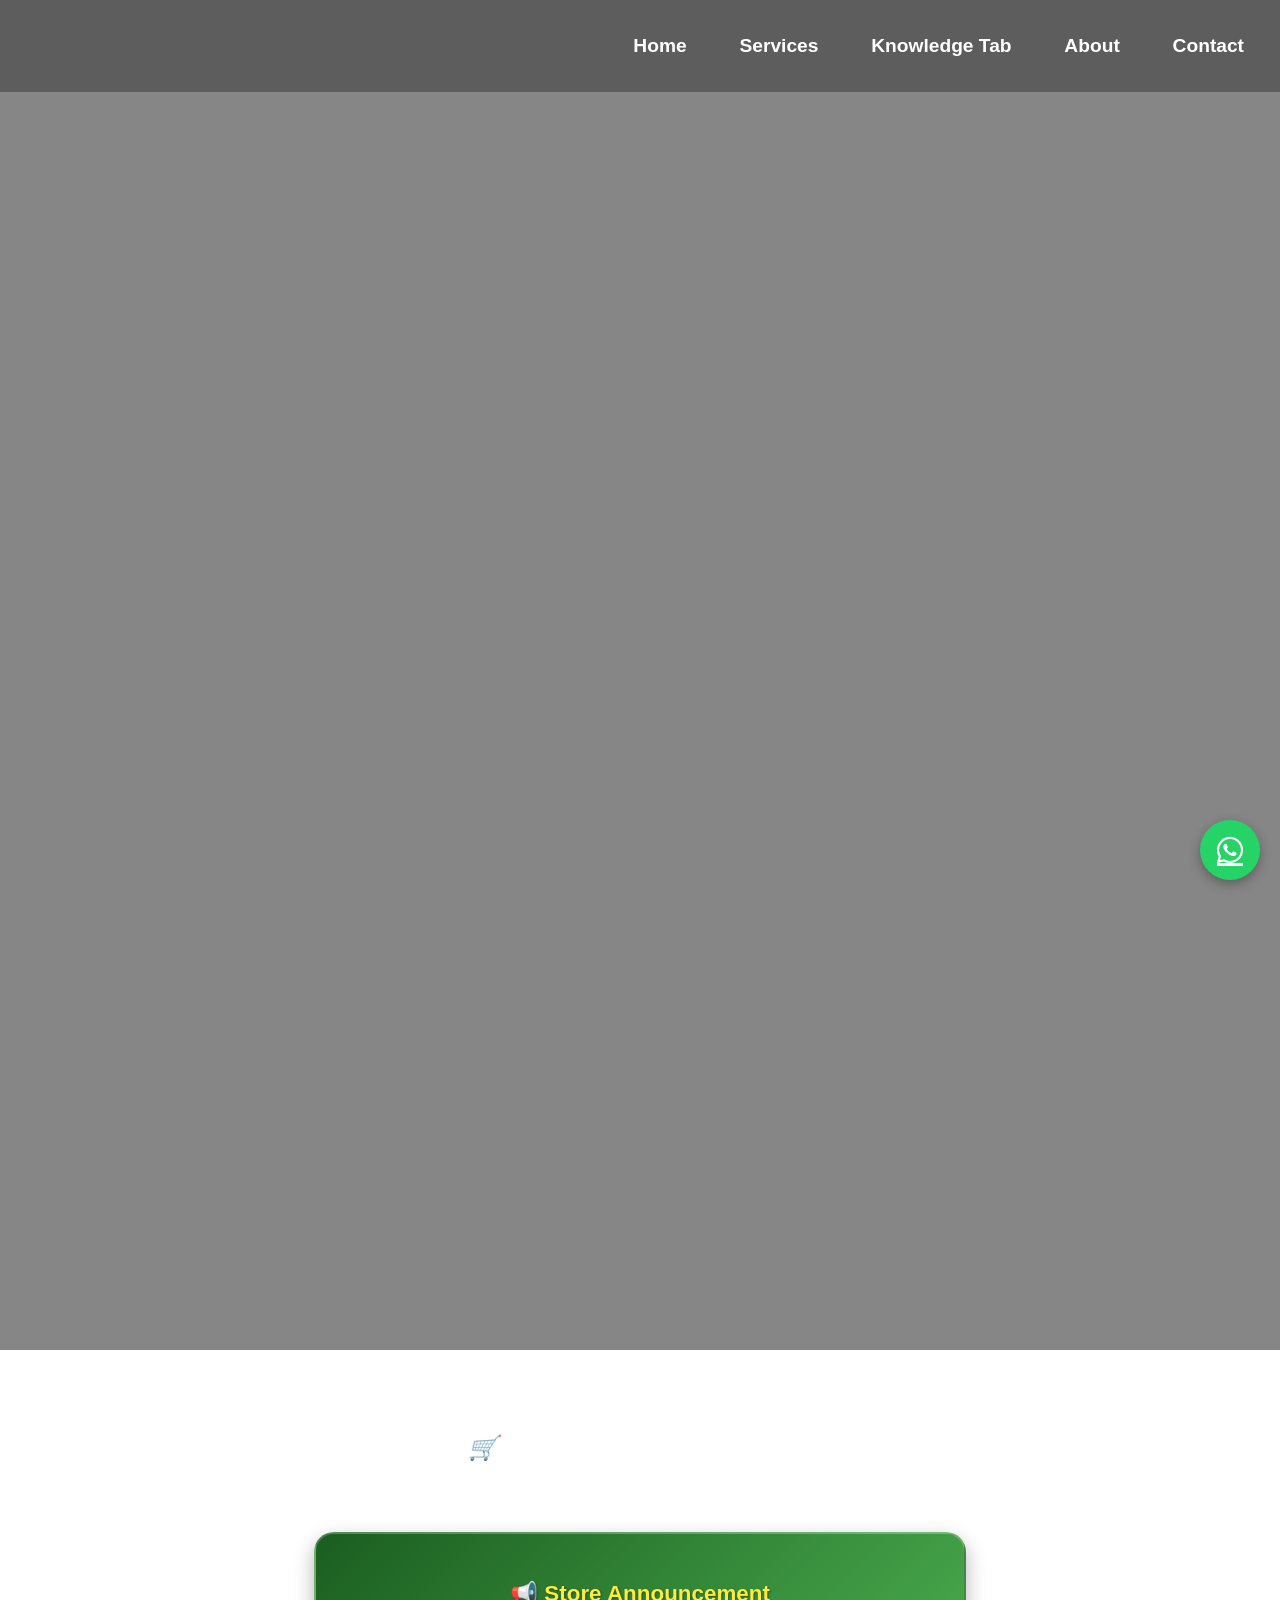
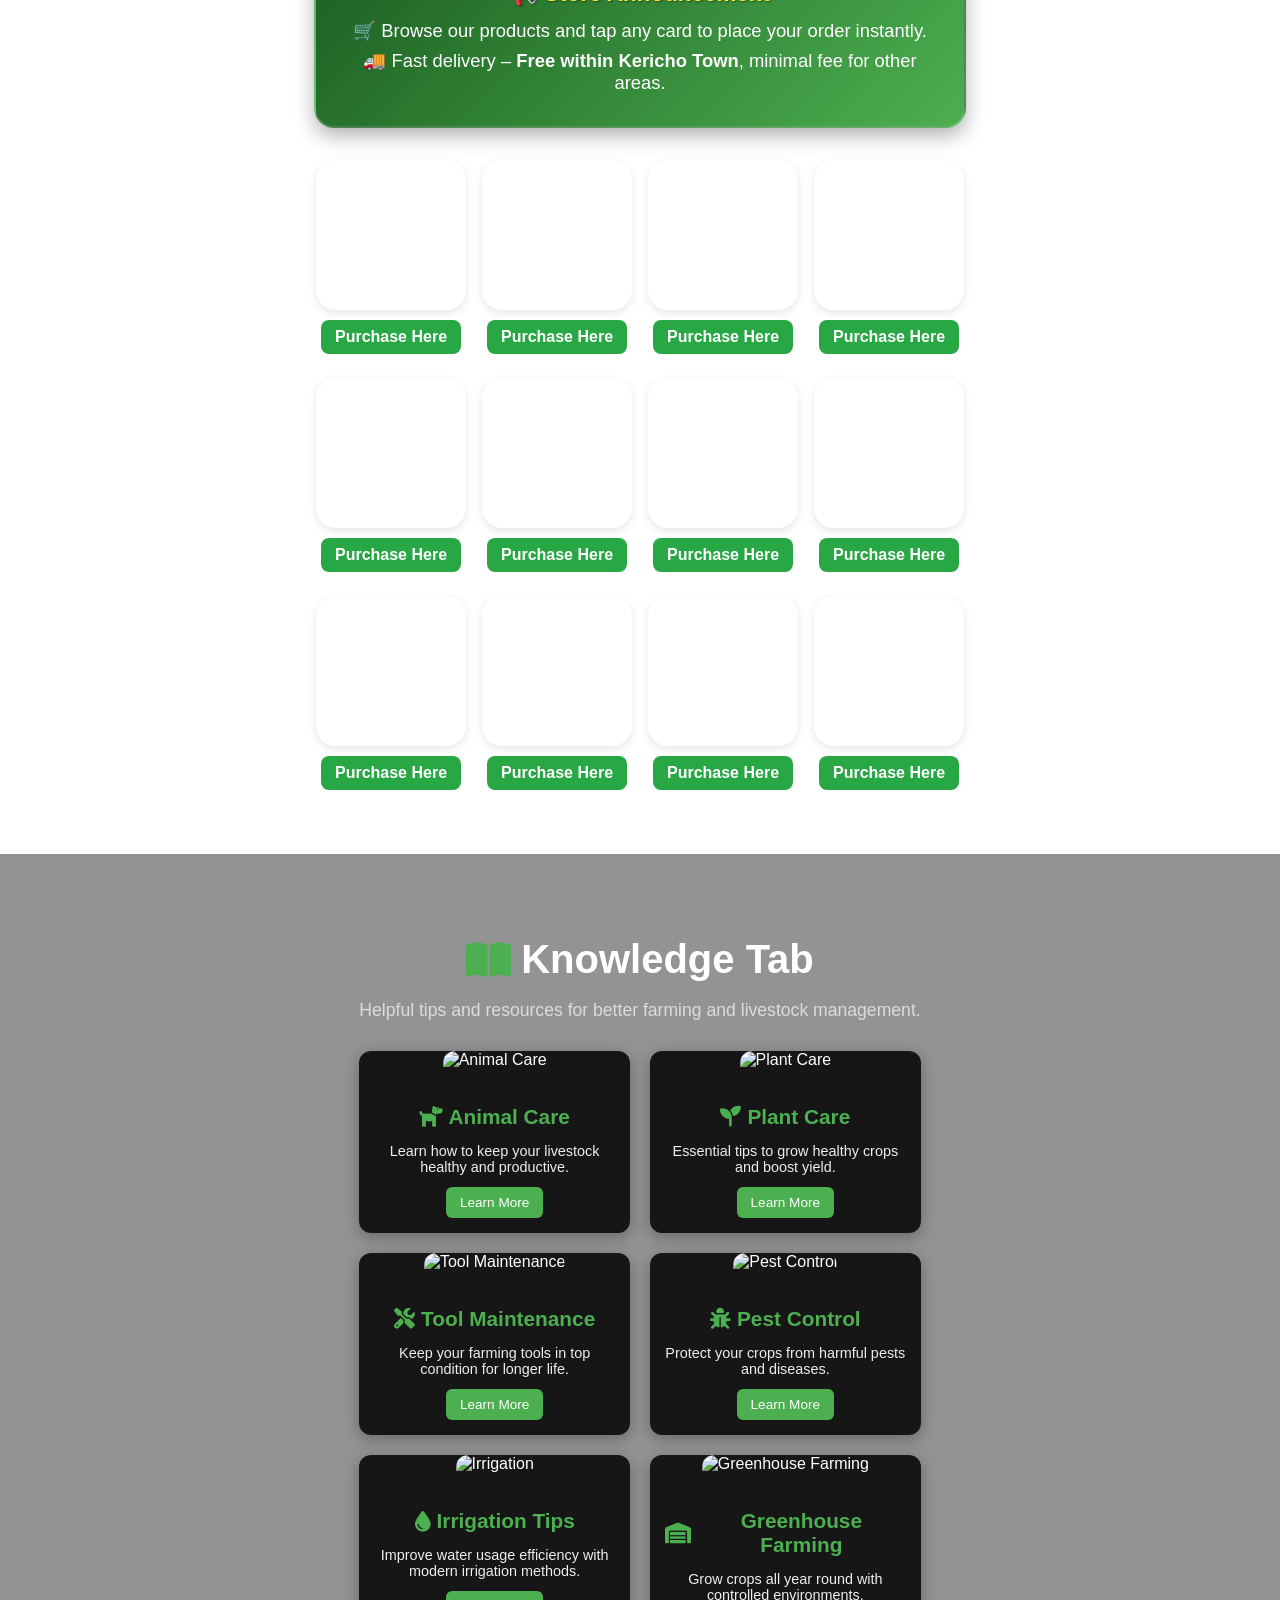
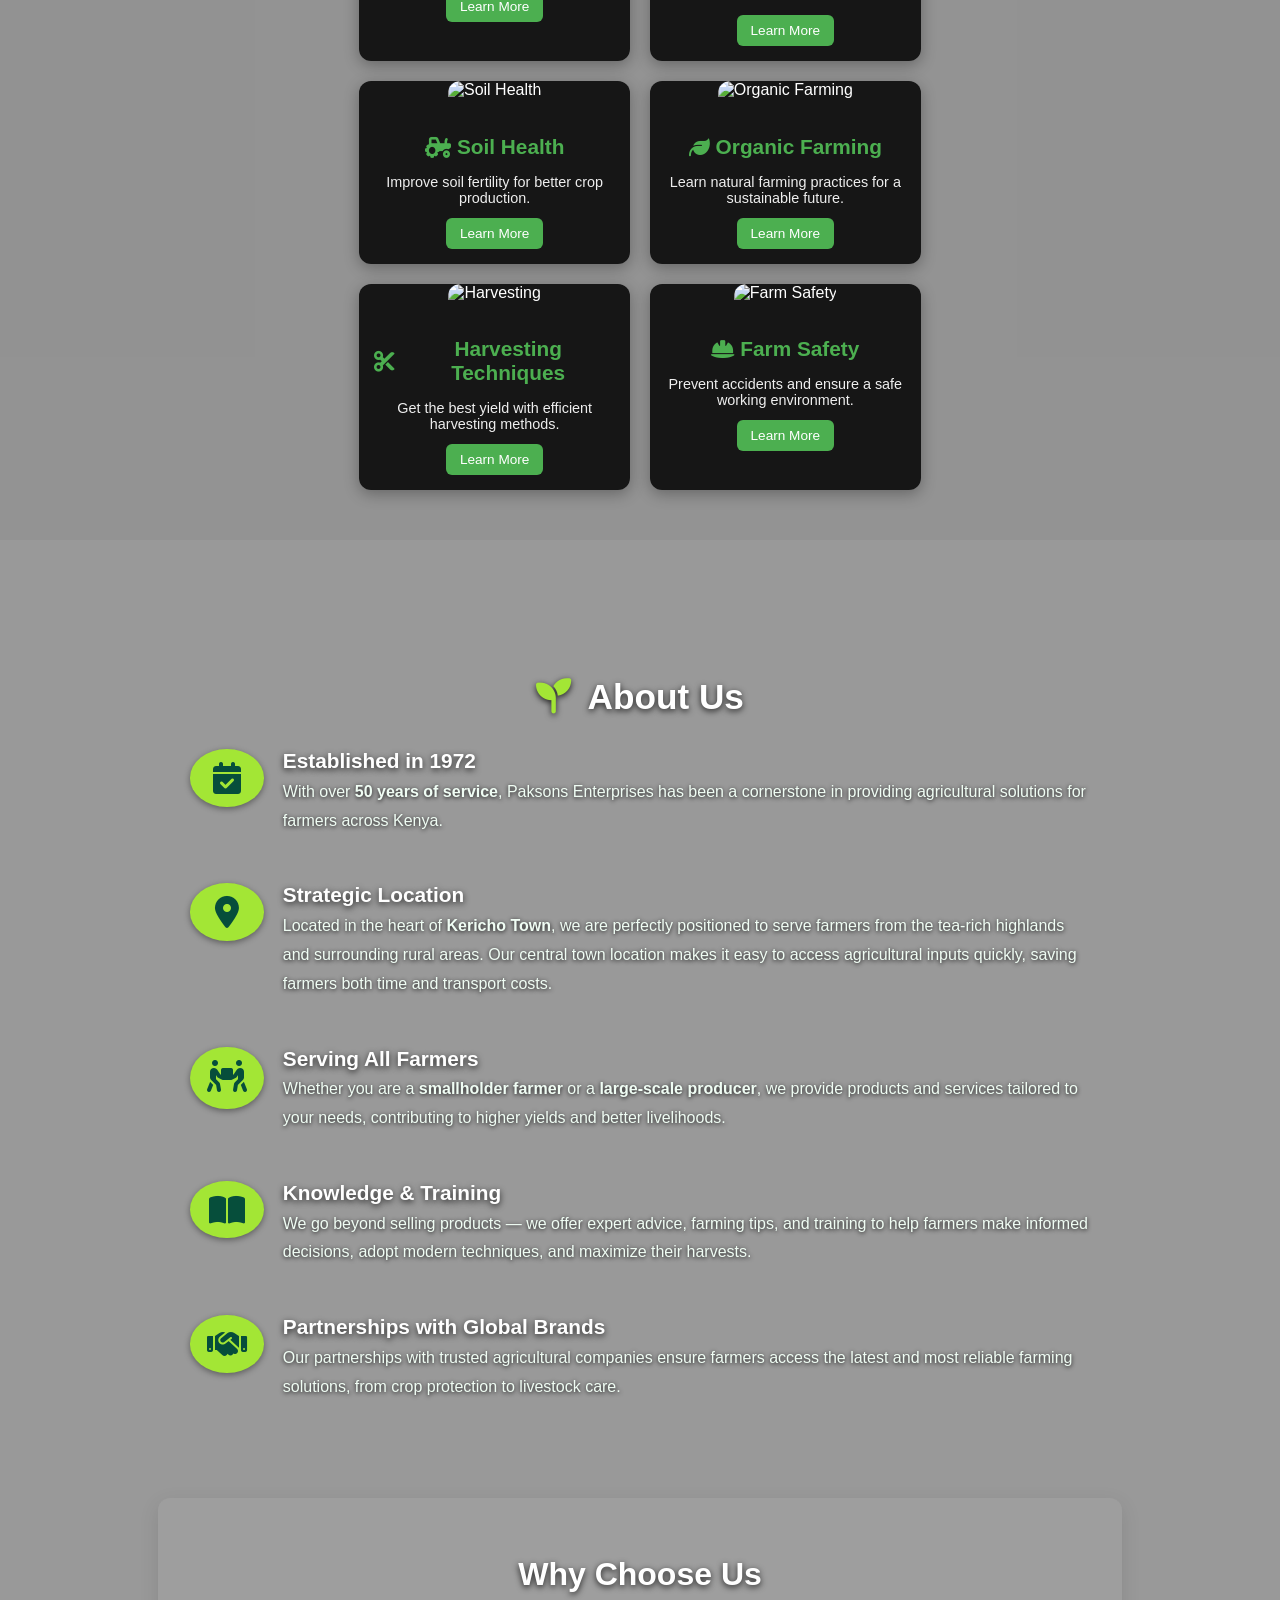
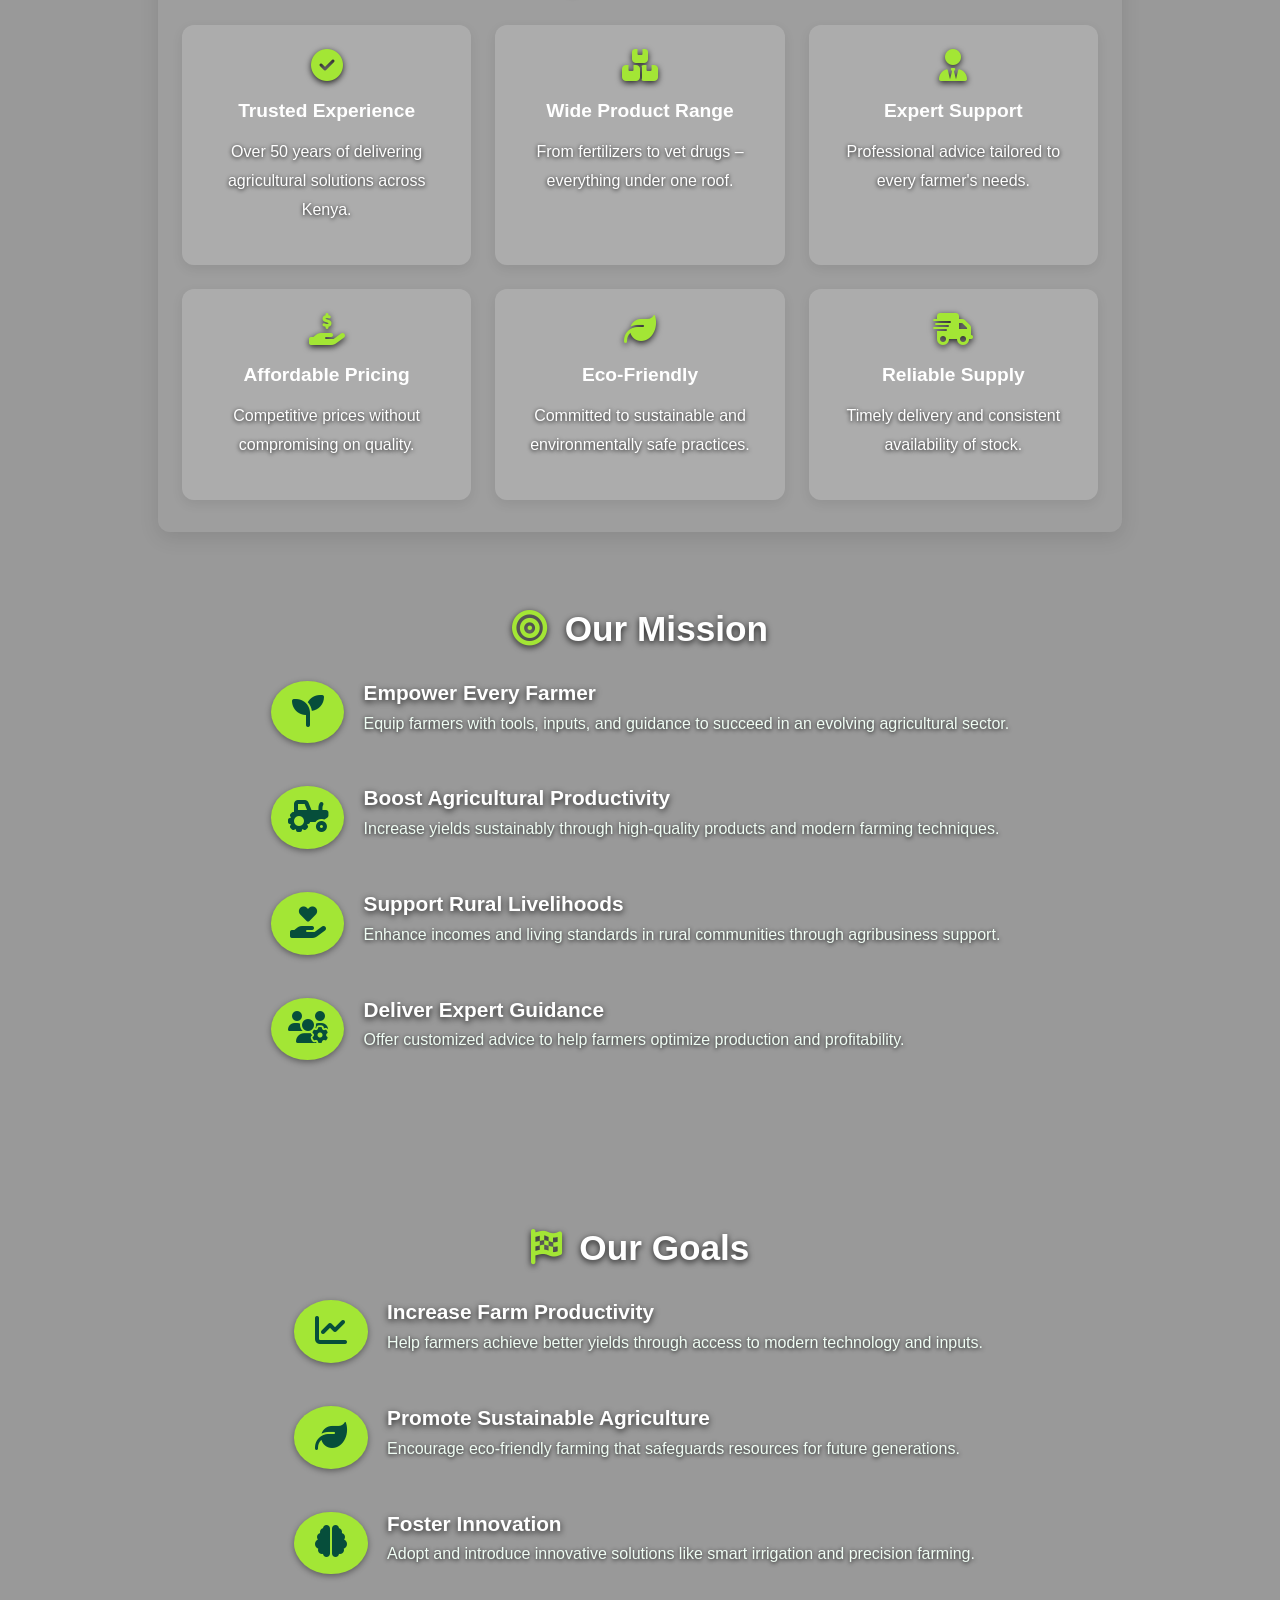
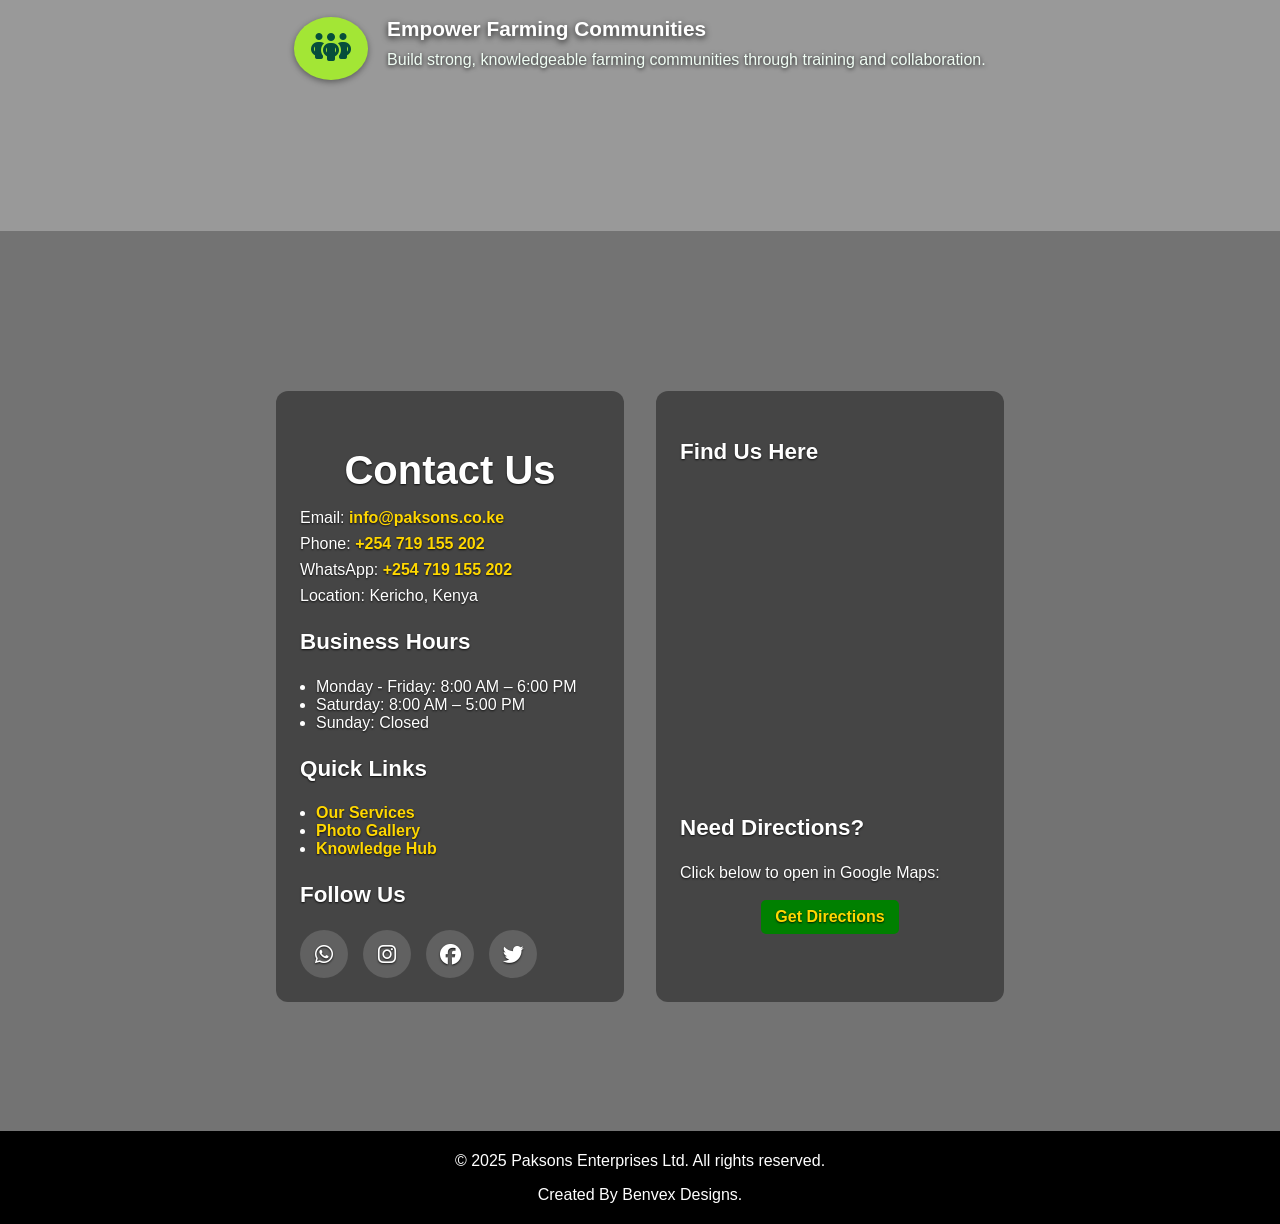
==== index.html @ a049ced4 "Add files via upload" ====
<!DOCTYPE html>
<html lang="en">
<head>
  <meta charset="UTF-8" />
  <meta name="viewport" content="width=device-width, initial-scale=1.0, maximum-scale=1.0, user-scalable=no">
  <title>Paksons Enterprises</title>
  <link rel="stylesheet" href="style.css" />
  <link rel="stylesheet" href="https://cdnjs.cloudflare.com/ajax/libs/font-awesome/6.5.0/css/all.min.css">
</head>

<body>

<header>
  <div class="logo-container">
    <img src="http://127.0.0.1:5502/paksons-enterprises/images/ChatGPT%20Image%20Nov%2017,%202025,%2007_54_22%20PM.png" 
         alt="Paksons Enterprises Logo" 
         class="logo-image">
  </div>

  <nav id="main-nav">
    <ul>
      <li><a href="#home">Home</a></li>
      <li><a href="#services">Services</a></li>
      <li><a href="#knowledge-tab">Knowledge Tab</a></li>
      <li><a href="#about">About</a></li>
      <li><a href="#contact">Contact</a></li>
    </ul>
  </nav>

  <!-- Hamburger moved to the far right -->
  <button class="menu-toggle" aria-label="Toggle menu">
    <span></span>
  </button>
</header>


<section id="home" class="hero">
  <div class="hero-text">
    Welcome to Paksons Enterprises<br>
    Your trusted partner in agrovet supplies and services.
  </div>
</section>

<section id="services" class="section services-section">
  <div class="section-box">
     <h2>
      <i class="service-icon">🛒</i> Our Services and Products
    </h2>
    <p>We provide a wide range of agrovet products and services to meet farmer's needs.</p>

<div class="announcement-card">
  <h3>📢 Store Announcement</h3>
  <p>🛒 Browse our products and tap any card to place your order instantly.</p>
  <p>🚚 Fast delivery – <strong>Free within Kericho Town</strong>, minimal fee for other areas.</p>
</div>


<div class="main-card-grid">
  <div class="column">
    <div class="brand-card-wrapper">
      <div class="brand-card coopers-card"></div>
      <a href="coopers.html" class="purchase-btn">Purchase Here</a>
    </div>

    <div class="brand-card-wrapper">
      <div class="brand-card osho-card"></div>
      <a href="osho.html" class="purchase-btn">Purchase Here</a>
    </div>

    <div class="brand-card-wrapper">
      <div class="brand-card kenyaseed-card"></div>
      <a href="kenyaseed.html" class="purchase-btn">Purchase Here</a>
    </div>
  </div>

  <div class="column">
    <div class="brand-card-wrapper">
      <div class="brand-card yara-card"></div>
      <a href="yara.html" class="purchase-btn">Purchase Here</a>
    </div>

    <div class="brand-card-wrapper">
      <div class="brand-card irrimasters-card"></div>
      <a href="irrimasters.html" class="purchase-btn">Purchase Here</a>
    </div>

    <div class="brand-card-wrapper">
      <div class="brand-card syngenta-card"></div>
      <a href="syngenta.html" class="purchase-btn">Purchase Here</a>
    </div>
  </div>

  <div class="column">
    <div class="brand-card-wrapper">
      <div class="brand-card unga-card"></div>
      <a href="unga.html" class="purchase-btn">Purchase Here</a>
    </div>

    <div class="brand-card-wrapper">
      <div class="brand-card exporttrading-card"></div>
      <a href="exporttrading.html" class="purchase-btn">Purchase Here</a>
    </div>

    <div class="brand-card-wrapper">
      <div class="brand-card continental-card"></div>
      <a href="continental.html" class="purchase-btn">Purchase Here</a>
    </div>
  </div>

  <div class="column">
    <div class="brand-card-wrapper">
      <div class="brand-card kenyahighlands-card"></div>
      <a href="kenyahighlands.html" class="purchase-btn">Purchase Here</a>
    </div>

    <div class="brand-card-wrapper">
      <div class="brand-card brand11-card"></div>
      <a href="brand11.html" class="purchase-btn">Purchase Here</a>
    </div>

    <div class="brand-card-wrapper">
      <div class="brand-card brand12-card"></div>
      <a href="brand12.html" class="purchase-btn">Purchase Here</a>
    </div>
  </div>
</div>

    </div>
  </div>
</section>

<section id="knowledge-tab" class="section knowledge-tab-grid-section">
  <div class="knowledge-tab-container">
    <h2><i class="fas fa-book-open"></i> Knowledge Tab</h2>
    <p>Helpful tips and resources for better farming and livestock management.</p>

    <div class="knowledge-grid">
      
      <!-- 1. Animal Care -->
      <div class="knowledge-item animals">
        <img src="https://www.redmondfarms.com/wp-content/uploads/2023/03/Redmond-Dairy-Farm-86-2-1024x773.jpg" alt="Animal Care">
        <div class="knowledge-overlay">
          <h3><i class="fas fa-dog"></i> Animal Care</h3>
          <p>Learn how to keep your livestock healthy and productive.</p>
          <a href="https://www.google.com/search?q=how+to+treat+livestock" target="_blank" class="learn-more">Learn More</a>
        </div>
      </div>

      <!-- 2. Plant Care -->
      <div class="knowledge-item plants">
        <img src="https://theplantcareguide.com/wp-content/uploads/2023/05/AdobeStock_314255016-2-1200x800.jpeg" alt="Plant Care">
        <div class="knowledge-overlay">
          <h3><i class="fas fa-seedling"></i> Plant Care</h3>
          <p>Essential tips to grow healthy crops and boost yield.</p>
          <a href="https://www.google.com/search?q=how+to+treat+plants" target="_blank" class="learn-more">Learn More</a>
        </div>
      </div>

      <!-- 3. Tool Maintenance -->
      <div class="knowledge-item tools">
        <img src="https://tse1.mm.bing.net/th/id/OIP.4qbUFUZ95TSb8V7TSpkaZwHaFj?rs=1&pid=ImgDetMain&o=7&rm=3" alt="Tool Maintenance">
        <div class="knowledge-overlay">
          <h3><i class="fas fa-tools"></i> Tool Maintenance</h3>
          <p>Keep your farming tools in top condition for longer life.</p>
          <a href="https://www.google.com/search?q=how+to+maintain+farm+tools" target="_blank" class="learn-more">Learn More</a>
        </div>
      </div>

      <!-- 4. Pest Control -->
      <div class="knowledge-item pest-control">
        <img src="https://tse3.mm.bing.net/th/id/OIP.uSIr2wWrMrJ9oA3KVpASPQHaE8?rs=1&pid=ImgDetMain&o=7&rm=3" alt="Pest Control">
        <div class="knowledge-overlay">
          <h3><i class="fas fa-bug"></i> Pest Control</h3>
          <p>Protect your crops from harmful pests and diseases.</p>
          <a href="https://www.google.com/search?q=how+to+control+crop+pests" target="_blank" class="learn-more">Learn More</a>
        </div>
      </div>

      <!-- 5. Irrigation Tips -->
      <div class="knowledge-item irrigation">
        <img src="https://tse1.mm.bing.net/th/id/OIP.DJGXm6__vz7_pJ5CTEIw4gHaE8?rs=1&pid=ImgDetMain&o=7&rm=3" alt="Irrigation">
        <div class="knowledge-overlay">
          <h3><i class="fas fa-tint"></i> Irrigation Tips</h3>
          <p>Improve water usage efficiency with modern irrigation methods.</p>
          <a href="https://www.google.com/search?q=best+irrigation+methods" target="_blank" class="learn-more">Learn More</a>
        </div>
      </div>

      <!-- 6. Greenhouse Farming -->
      <div class="knowledge-item greenhouse">
        <img src="https://th.bing.com/th/id/R.6e4ea2fddd2382945ecd10fa5dd87746?rik=WatjGYCd677yzg&pid=ImgRaw&r=0" alt="Greenhouse Farming">
        <div class="knowledge-overlay">
          <h3><i class="fas fa-warehouse"></i> Greenhouse Farming</h3>
          <p>Grow crops all year round with controlled environments.</p>
          <a href="https://www.google.com/search?q=greenhouse+farming+guide" target="_blank" class="learn-more">Learn More</a>
        </div>
      </div>

      <!-- 7. Soil Health -->
      <div class="knowledge-item soil">
        <img src="https://drcinfo.org/wp-content/uploads/2021/07/iStock-948027262-1536x1138.jpg" alt="Soil Health">
        <div class="knowledge-overlay">
          <h3><i class="fas fa-tractor"></i> Soil Health</h3>
          <p>Improve soil fertility for better crop production.</p>
          <a href="https://www.google.com/search?q=how+to+improve+soil+fertility" target="_blank" class="learn-more">Learn More</a>
        </div>
      </div>

      <!-- 8. Organic Farming -->
      <div class="knowledge-item organic">
        <img src="https://th.bing.com/th/id/R.ae40dabe1051c1de76093ea854c05412?rik=jt%2fXpHCI5MOLvQ&riu=http%3a%2f%2fagritech.tnau.ac.in%2forg_farm%2fINTRODUCTION.jpg&ehk=ffZ0xNQTdq%2fTL9l474TUxBL7dgkEUoNkwOL9lBZ2npE%3d&risl=&pid=ImgRaw&r=0&sres=1&sresct=1" alt="Organic Farming">
        <div class="knowledge-overlay">
          <h3><i class="fas fa-leaf"></i> Organic Farming</h3>
          <p>Learn natural farming practices for a sustainable future.</p>
          <a href="https://www.google.com/search?q=organic+farming+methods" target="_blank" class="learn-more">Learn More</a>
        </div>
      </div>

      <!-- 9. Harvesting Techniques -->
      <div class="knowledge-item harvesting">
        <img src="https://resources.cdn.yaclass.in/d3dd39f5-5b8d-41fd-8c52-f4e4076883f5/shutterstock724332196.jpg" alt="Harvesting">
        <div class="knowledge-overlay">
          <h3><i class="fas fa-cut"></i> Harvesting Techniques</h3>
          <p>Get the best yield with efficient harvesting methods.</p>
          <a href="https://www.google.com/search?q=best+harvesting+methods" target="_blank" class="learn-more">Learn More</a>
        </div>
      </div>

      <!-- 10. Farm Safety -->
      <div class="knowledge-item safety">
        <img src="https://cdn.agriland.ie/uploads/2023/06/Farm-Safety-Notice-scaled.jpg" alt="Farm Safety">
        <div class="knowledge-overlay">
          <h3><i class="fas fa-hard-hat"></i> Farm Safety</h3>
          <p>Prevent accidents and ensure a safe working environment.</p>
          <a href="https://www.google.com/search?q=farm+safety+tips" target="_blank" class="learn-more">Learn More</a>
        </div>
      </div>

    </div>
  </div>
</section>

<section id="about" class="section about-section">
  <div class="about-carousel-container">
    <div class="about-slider-track" id="about-slider">

      <!-- About Us -->
      <div class="about-box about-bg1 enhanced-about">
        <div class="about-content">
          <h2><i class="fas fa-seedling"></i> About Us</h2>

          <div class="about-feature">
            <i class="fas fa-calendar-check icon-circle"></i>
            <div>
              <h3>Established in 1972</h3>
              <p>
                With over <strong>50 years of service</strong>, Paksons Enterprises has been a cornerstone in providing agricultural solutions for farmers across Kenya.
              </p>
            </div>
          </div>

<div class="about-feature">
  <i class="fas fa-map-marker-alt icon-circle"></i>
  <div>
    <h3>Strategic Location</h3>
    <p>
      Located in the heart of <strong>Kericho Town</strong>, we are perfectly positioned to serve farmers from the tea-rich highlands and surrounding rural areas. 
      Our central town location makes it easy to access agricultural inputs quickly, saving farmers both time and transport costs.
    </p>
  </div>
</div>


<div class="about-feature">
  <div class="icon-circle"><i class="fas fa-people-carry"></i></div>
  <div>
    <h3>Serving All Farmers</h3>
    <p>
      Whether you are a <strong>smallholder farmer</strong> or a <strong>large-scale producer</strong>, we provide products and services 
      tailored to your needs, contributing to higher yields and better livelihoods.
    </p>
  </div>
</div>


          <div class="about-feature">
            <i class="fas fa-book-open icon-circle"></i>
            <div>
              <h3>Knowledge & Training</h3>
              <p>
                We go beyond selling products — we offer expert advice, farming tips, and training to help farmers make informed decisions, adopt modern techniques, and maximize their harvests.
              </p>
            </div>
          </div>

          <div class="about-feature">
            <i class="fas fa-handshake icon-circle"></i>
            <div>
              <h3>Partnerships with Global Brands</h3>
              <p>
                Our partnerships with trusted agricultural companies ensure farmers access the latest and most reliable farming solutions, from crop protection to livestock care.
              </p>
            </div>
          </div>

        </div>
      </div>

      <!-- Why Choose Us -->
      <div class="about-box about-bg2 enhanced-why-choose">
        <h2>Why Choose Us</h2>
        <div class="features-grid">
          <div class="feature-box">
            <i class="fas fa-check-circle icon"></i>
            <h3>Trusted Experience</h3>
            <p>Over 50 years of delivering agricultural solutions across Kenya.</p>
          </div>
          <div class="feature-box">
            <i class="fas fa-boxes icon"></i>
            <h3>Wide Product Range</h3>
            <p>From fertilizers to vet drugs – everything under one roof.</p>
          </div>
          <div class="feature-box">
            <i class="fas fa-user-tie icon"></i>
            <h3>Expert Support</h3>
            <p>Professional advice tailored to every farmer's needs.</p>
          </div>
          <div class="feature-box">
            <i class="fas fa-hand-holding-usd icon"></i>
            <h3>Affordable Pricing</h3>
            <p>Competitive prices without compromising on quality.</p>
          </div>
          <div class="feature-box">
            <i class="fas fa-leaf icon"></i>
            <h3>Eco-Friendly</h3>
            <p>Committed to sustainable and environmentally safe practices.</p>
          </div>
          <div class="feature-box">
            <i class="fas fa-shipping-fast icon"></i>
            <h3>Reliable Supply</h3>
            <p>Timely delivery and consistent availability of stock.</p>
          </div>
        </div>
      </div>

      <!-- Our Mission -->
      <div class="about-box about-bg3 enhanced-about">
        <div class="about-content">
          <h2><i class="fas fa-bullseye"></i> Our Mission</h2>

          <div class="about-feature">
            <div class="icon-circle"><i class="fas fa-seedling"></i></div>
            <div>
              <h3>Empower Every Farmer</h3>
              <p>Equip farmers with tools, inputs, and guidance to succeed in an evolving agricultural sector.</p>
            </div>
          </div>

          <div class="about-feature">
            <div class="icon-circle"><i class="fas fa-tractor"></i></div>
            <div>
              <h3>Boost Agricultural Productivity</h3>
              <p>Increase yields sustainably through high-quality products and modern farming techniques.</p>
            </div>
          </div>

          <div class="about-feature">
            <div class="icon-circle"><i class="fas fa-hand-holding-heart"></i></div>
            <div>
              <h3>Support Rural Livelihoods</h3>
              <p>Enhance incomes and living standards in rural communities through agribusiness support.</p>
            </div>
          </div>

          <div class="about-feature">
            <div class="icon-circle"><i class="fas fa-users-cog"></i></div>
            <div>
              <h3>Deliver Expert Guidance</h3>
              <p>Offer customized advice to help farmers optimize production and profitability.</p>
            </div>
          </div>
        </div>
      </div>

      <!-- Our Goals -->
      <div class="about-box about-bg4 enhanced-about">
        <div class="about-content">
          <h2><i class="fas fa-flag-checkered"></i> Our Goals</h2>

          <div class="about-feature">
            <div class="icon-circle"><i class="fas fa-chart-line"></i></div>
            <div>
              <h3>Increase Farm Productivity</h3>
              <p>Help farmers achieve better yields through access to modern technology and inputs.</p>
            </div>
          </div>

          <div class="about-feature">
            <div class="icon-circle"><i class="fas fa-leaf"></i></div>
            <div>
              <h3>Promote Sustainable Agriculture</h3>
              <p>Encourage eco-friendly farming that safeguards resources for future generations.</p>
            </div>
          </div>

          <div class="about-feature">
            <div class="icon-circle"><i class="fas fa-brain"></i></div>
            <div>
              <h3>Foster Innovation</h3>
              <p>Adopt and introduce innovative solutions like smart irrigation and precision farming.</p>
            </div>
          </div>

          <div class="about-feature">
            <div class="icon-circle"><i class="fas fa-people-group"></i></div>
            <div>
              <h3>Empower Farming Communities</h3>
              <p>Build strong, knowledgeable farming communities through training and collaboration.</p>
            </div>
          </div>

        </div>
      </div>

    </div>
  </div>
</section>

<section id="contact" class="section contact-section">
  <div class="contact-content">

    <!-- LEFT COLUMN -->
    <div class="contact-card contact-info">
      <h2>Contact Us</h2>
      <p>Email: <a href="mailto:info@paksons.co.ke">info@paksons.co.ke</a></p>
      <p>Phone: <a href="tel:+254719155202">+254 719 155 202</a></p>
      <p>WhatsApp: <a href="https://wa.me/254719155202" target="_blank">+254 719 155 202</a></p>
      <p>Location: Kericho, Kenya</p>

      <h3>Business Hours</h3>
      <ul>
        <li>Monday - Friday: 8:00 AM – 6:00 PM</li>
        <li>Saturday: 8:00 AM – 5:00 PM</li>
        <li>Sunday: Closed</li>
      </ul>

      <h3>Quick Links</h3>
      <ul>
        <li><a href="#services">Our Services</a></li>
        <li><a href="#gallery">Photo Gallery</a></li>
        <li><a href="#knowledge-tab">Knowledge Hub</a></li>
      </ul>

      <h3>Follow Us</h3>
      <div class="social-icons">
        <a href="https://wa.me/254719155202" target="_blank" title="WhatsApp"><i class="fab fa-whatsapp"></i></a>
        <a href="https://www.instagram.com/paksonsenterprises" target="_blank" title="Instagram"><i class="fab fa-instagram"></i></a>
        <a href="https://www.facebook.com/share/1Am58ZH8z2/" target="_blank" title="Facebook"><i class="fab fa-facebook"></i></a>
        <a href="https://twitter.com/paksonsenterprises" target="_blank" title="Twitter"><i class="fab fa-twitter"></i></a>
      </div>
    </div>

    <!-- RIGHT COLUMN -->
    <div class="contact-card contact-map">
      <h3>Find Us Here</h3>
      <iframe
        src="https://www.google.com/maps/embed?pb=!1m18!1m12!1m3!1d15955.88710130812!2d35.288372!3d-0.367808!2m3!1f0!2f0!3f0!3m2!1i1024!2i768!4f13.1!3m3!1m2!1s0x182ba1147e4e88f3%3A0x93a52c0c39f4c9d1!2sKericho!5e0!3m2!1sen!2ske!4v1717577742227"
        allowfullscreen=""
        loading="lazy">
      </iframe>

      <h3>Need Directions?</h3>
      <p>Click below to open in Google Maps:</p>
      <a href="https://goo.gl/maps/6rbHvV74MSYCa6BY8" target="_blank" class="map-link">Get Directions</a>
    </div>

  </div>
</section>


<footer>
  <p>&copy; 2025 Paksons Enterprises Ltd. All rights reserved.</p>
  <p>Created By Benvex Designs.</p>
</footer>

<script src="script.js"></script>

<a href="https://wa.me/254722671754?text=Hello%20Paksons%20👋%20I%27m%20interested%20in%20your%20products" 
   class="whatsapp-float" target="_blank" aria-label="Chat on WhatsApp">
   <i class="fab fa-whatsapp"></i>
</a>

</body>
</html>
---- style.css ----
html, body {
  max-width: 100%;
  overflow-x: hidden;
}

body {
  margin: 0;
  font-family: Arial, sans-serif;
  background-color: #f4f4f4;
  color: black;
  height: auto;
}

header {
  position: fixed;
  top: 0;
  left: 0;
  right: 0;
  color: white;
  padding: 1rem 1.5rem;
  display: flex;
  justify-content: space-between;
  align-items: center;
  z-index: 1000;
  flex-wrap: wrap;
  font-weight: bold;
  background: rgba(0, 0, 0, 0.3);
  backdrop-filter: blur(4px);
}

header h1 {
  margin: 0;
  font-size: 1.8rem;
  white-space: nowrap;
}

nav {
  flex: 1;
  display: flex;
  justify-content: flex-end;
}

nav ul {
  list-style: none;
  display: flex;
  gap: 1.8rem;
  margin: 0;
  padding: 0;
}

nav a {
  color: white;
  text-decoration: none;
  font-weight: bold;
  font-size: 1.2rem;
  padding: 8px 12px;
  border-radius: 8px;
  background-color: transparent;
  transition: transform 0.2s ease, box-shadow 0.2s ease, background-color 0.2s ease;
}

nav a:hover,
nav a:focus {
  transform: scale(1.1);
  box-shadow: 0 4px 12px rgba(0, 0, 0, 0.3);
  background-color: rgba(255, 255, 255, 0.15);
  color: yellow;
}

/* Logo Container */
.logo-container {
  display: flex;
  align-items: center;
  height: 60px; 
}

/* Logo Image */
.logo-image {
  height: 180px;        
  width: auto;         
  object-fit: contain; 
}


.menu-toggle {
  display: none;
  flex-direction: column;
  justify-content: flex-end;
  align-items: left;
  margin-left: auto;
  gap: 6px;
  width: 35px;
  height: 100px;
  background: none;
  border: none;
  cursor: pointer;
  z-index: 1100;
}

.menu-toggle span,
.menu-toggle::before,
.menu-toggle::after {
  content: '';
  display: block;
  height: 3px;
  width: 100%;
  background: white;
  border-radius: 5px;
  transition: 0.3s ease;
}

.menu-toggle span {
  width: 100%;
}

.menu-toggle.active::before {
  transform: rotate(45deg) translate(5px, 5px);
}
.menu-toggle.active::after {
  transform: rotate(-45deg) translate(6px, -6px);
}
.menu-toggle.active span {
  opacity: 0;
}

.nav-links {
  position: fixed;          /* cover the whole screen */
  top: 0;
  left: 0;
  width: 100%;
  height: 100vh;            /* full screen height */
  background: rgba(0,0,0,0.9);   /* or any color */
  display: flex;
  flex-direction: column;
  justify-content: center;  /* center the links */
  align-items: center;
  gap: 30px;
  transform: translateX(-100%);  /* hidden initially */
  transition: 0.3s ease;
  z-index: 1500;
}

/* When menu is active */
.nav-links.active {
  transform: translateX(0);
}

.nav-links a {
  color: white;
  font-size: 24px;
  text-decoration: none;
}

@media (max-width: 768px) {
  .menu-toggle {
    display: flex;
  }

  nav ul {
    position: fixed;
    top: 0;
    right: -250px;
    height: 150%;
    background: rgba(0, 0, 0, 0.95);
    flex-direction: column;
    gap: 1.5rem;
    padding: 4rem 1.5rem;
    transition: left 0.3s ease;
    width: 250px;
    z-index: 1000;
  }

  nav ul.active {
    right: 0;
  }

  nav ul li a {
    color: white;
    font-size: 1.2rem;
    text-decoration: none;
  }
}

@media (max-width: 768px) {
  nav ul {
    position: absolute;
    top: 100%;
    right: 0;
    background: rgba(0,0,0,0.9);
    flex-direction: column;
    align-items: flex-start;
    padding: 1rem;
    gap: 1rem;
    width: 220px;
    transform: translateX(100%);
    transition: transform 0.3s ease;
  }

  nav ul.active {
    transform: translateX(0);
  }

  nav a {
    font-size: 1rem;
    width: 100%;
  }
}

.hero {
  background-image: url('https://th.bing.com/th/id/R.5e78031da860c3f405c10f32092cbbf7?rik=FraSaVkvL7B3NA&riu=http%3a%2f%2fafricanlanders.com%2fwp-content%2fuploads%2f2021%2f09%2f1630852419779-1.jpg&ehk=gMlWhO%2ff7l51dHH7JT%2fL41aT0hMaCu3TbMyqIS7nLNw%3d&risl=&pid=ImgRaw&r=0');
  background-size: cover;
  background-position: center;
  background-repeat: no-repeat;
  width: 100%;
  min-height: 150vh; 
  display: flex;
  align-items: center;
  justify-content: center;
  text-align: center;
  position: relative;
  animation: switchHeroBg 12s ease-in-out infinite;
  padding: 0 1rem;
  box-sizing: border-box;
}

.hero::before {
  content: "";
  position: absolute;
  top: 0;
  left: 0;
  width: 100%;
  height: 100%;
  background: rgba(0, 0, 0, 0.45);
  z-index: 1;
}

.hero-text {
  color: white;
  position: relative;
  z-index: 2;
  font-size: clamp(1rem, 3vw, 2rem); 
  text-align: center;
  line-height: 1.4;
  padding: 1rem;
  animation: enterCenterExit 8s ease-in-out infinite;
  opacity: 0;
  max-width: 800px;
}

@media (max-width: 768px) {
  .hero {
    min-height: 70vh;
    padding: 0 1rem;
  }

  .hero-text {
    font-size: clamp(0.9rem, 4vw, 1.5rem);
    padding: 0.5rem;
  }
}

@media (max-width: 480px) {
  .hero {
    min-height: 60vh;
  }

  .hero-text {
    font-size: 1rem;
  }
}

.section {
  padding: 6rem 2rem 4rem;
  margin-top: 0px;
  display: flex;
  align-items: center;
  justify-content: center;
  min-height: 100vh;
  box-sizing: border-box;
  text-align: center;
  background: white;
}

.services-section {
  background-image: url('https://png.pngtree.com/thumb_back/fw800/background/20230524/pngtree-an-interesting-abstract-geometric-design-with-green-light-image_2615626.jpg');
  background-size: cover;
  background-position: center;
  background-repeat: no-repeat;
  position: relative;
  color: white;
  padding: 4rem 2rem;
}

.services-section .section-box {
  position: relative;
  z-index: 1;
}
.announcement-card {
  background: linear-gradient(135deg, #1b5e20, #4caf50);
  color: white;
  padding: 1.5rem;
  max-width: 600px;
  margin: 2rem auto;
  border-radius: 20px;
  box-shadow: 0 8px 20px rgba(0,0,0,0.3);
  text-align: center;
  font-size: 1.15rem;
  font-weight: 500;
  animation: pulseCard 2.8s ease-in-out infinite;
  border: 2px solid rgba(255, 255, 255, 0.2);
}

.announcement-card h3 {
  margin-bottom: 0.8rem;
  font-size: 1.4rem;
  font-weight: bold;
  color: #ffeb3b;
  text-shadow: 1px 1px 2px rgba(0,0,0,0.4);
}

.announcement-card p {
  margin: 0.5rem 0;
}

@keyframes pulseCard {
  0%, 100% {
    transform: scale(1);
    box-shadow: 0 8px 20px rgba(0,0,0,0.3);
  }
  50% {
    transform: scale(1.05);
    box-shadow: 0 10px 25px rgba(255, 255, 0, 0.4);
  }
}

.main-card-grid {
  display: flex;
  justify-content: center;
  gap: 2rem;
  margin-top: 2rem;
  flex-wrap: nowrap;
}

.column {
  display: flex;
  flex-direction: column;
  gap: 1.5rem;
}

.brand-card {
  background-size: contain;
  background-position: center;
  background-repeat: no-repeat;
  width: clamp(100px, 15vw, 150px);
  height: clamp(100px, 15vw, 150px);
  border-radius: 20px;
  background-color: #fff;
  box-shadow: 0 3px 8px rgba(0,0,0,0.1);
  transition: transform 0.3s ease, box-shadow 0.3s ease;
  flex-shrink: 0;
}

.brand-card-wrapper {
  display: flex;
  flex-direction: column;
  align-items: center;
  gap: 10px;
}

.purchase-btn {
  display: inline-block;
  background: #28a745;
  color: #fff;
  padding: 8px 14px;
  border-radius: 8px;
  text-decoration: none;
  font-weight: 600;
  transition: 0.3s;
}

.purchase-btn:hover {
  background: #218838;
  transform: scale(1.05);
}

.coopers-card { background-image: url('https://www.ckl.africa/wp-content/uploads/2020/11/CKL-Africa-Ltd-Logof1.jpg'); }
.osho-card { background-image: url('https://logodix.com/logo/1829589.png'); }
.kenyaseed-card { background-image: url('https://th.bing.com/th/id/OIP.3TEz7K39bD1fEYj3QJK8swAAAA?rs=1&pid=ImgDetMain'); }
.yara-card { background-image: url('https://th.bing.com/th/id/R.e461e7f9e86dff14ba8e32967979cb27?rik=hFam1GYUNIJs1g&pid=ImgRaw&r=0'); }
.irrimasters-card { background-image: url('https://th.bing.com/th/id/OIP.RmwCP9gPuRmao6FrCh4dUQAAAA?rs=1&pid=ImgDetMain'); }
.syngenta-card { background-image: url('https://th.bing.com/th/id/R.d89a11a1a052c10dc21ab19caa7e6e61?rik=WCnxGes%2bfHK6wA&riu=http%3a%2f%2fwww.logotypes101.com%2flogos%2f475%2f6DCB134089F918C1F6674018C9ED6547%2fSyngenta.png&ehk=sAMtz82GW0iwwFemls%2fQsIBZS5itw1SE%2bHS0QYRkDMo%3d&risl=&pid=ImgRaw&r=0'); }
.unga-card { background-image: url('https://images.seeklogo.com/logo-png/61/2/unga-farm-care-east-africa-ltd-logo-png_seeklogo-612065.png'); }
.exporttrading-card { background-image: url('https://w7.pngwing.com/pngs/375/725/png-transparent-etg-gondomarese-hd-logo.png'); }
.continental-card { background-image: url('https://continentalseeds.com/images/logo/continentalseedslogo.png'); }
.kenyahighlands-card { background-image: url('https://royalseed.biz/ws/media-library/f4f671bb7e4e46489f953422d8aae380/combinesd-khs--royal-seed-logo0.5x0.5x.png'); }
.brand11-card { background-image: url('https://th.bing.com/th/id/OIP.wUQt1ZJnU1BkT66rWnU_ggHaCg?rs=1&pid=ImgDetMain'); }
.brand12-card { background-image: url('https://is1-ssl.mzstatic.com/image/thumb/Purple116/v4/ed/d4/18/edd41860-139f-efac-1fc9-05afb699a5e3/AppIcon-1x_U007emarketing-0-7-0-0-85-220-0.png/1200x630wa.png'); }

.brand-card:hover {
  transform: scale(1.05);
  box-shadow: 0 4px 12px rgba(0,0,0,0.2);
}

.main-card-grid {
  display: flex;
  flex-wrap: wrap;
  gap: 1rem;
  justify-content: center;
}

@media (max-width: 768px) {
  .brand-card {
    width: clamp(90px, 20vw, 120px);
    height: clamp(90px, 20vw, 120px);
  }
}

@media (max-width: 480px) {
  .brand-card {
    width: clamp(80px, 25vw, 100px);
    height: clamp(80px, 25vw, 100px);
  }
}

.product-card {
  background-color: #fff;
  border-radius: 15px;
  box-shadow: 0 3px 8px rgba(0, 0, 0, 0.12);
  overflow: hidden;
  text-align: center;
  width: 240px; 
  transition: transform 0.3s ease, box-shadow 0.3s ease;
  padding-bottom: 1rem;
}

.product-card img {
  width: 100%;
  height: auto; 
  max-height: 250px; 
  object-fit: contain; 
  background-color: #f9f9f9; 
}

.product-card h3 {
  font-size: 1rem;
  color: #2d2d2d;
  margin: 0.5rem 0;
  padding: 0 0.5rem;
}

.product-card .price {
  font-size: 1rem;
  color: #28a745;
  font-weight: bold;
}

.product-card .rating {
  color: gold;
  font-size: 1rem;
  margin: 0.3rem 0;
}

.product-card .buy-btn {
  background-color: #28a745;
  color: white;
  border: none;
  padding: 0.6rem 1rem;
  font-size: 0.9rem;
  cursor: pointer;
  border-radius: 8px;
  transition: background-color 0.3s ease;
}

.product-card .buy-btn:hover {
  background-color: #218838;
}

.product-card:hover {
  transform: scale(1.05);
  box-shadow: 0 4px 14px rgba(0, 0, 0, 0.18);
}

.product-grid {
  display: grid;
  grid-template-columns: repeat(3, 1fr); /* Always 3 per row on laptop+ */
  gap: 1.5rem;
  margin-top: 2rem;
  justify-items: center;
} 

/* Tablet view: 2 cards per row */
@media (max-width: 1024px) {
  .product-grid {
    grid-template-columns: repeat(2, 1fr);
  }
}

@media (max-width: 768px) {
  .product-grid {
    grid-template-columns: 1fr;
  }
}

@media (max-width: 768px) {
  .product-card {
    width: 45%;
  }
}

@media (max-width: 480px) {
  .product-card {
    width: 100%;
  }
}


.back-home-btn {
  display: inline-block;
  margin-top: 1rem;
  padding: 0.6rem 1.2rem;
  background-color: green;
  color: #fff;
  text-decoration: none;
  border-radius: 30px;
  font-weight: bold;
  font-size: 1rem;
  border: 2px solid #fff;
  box-shadow: 0 4px 10px rgba(0, 0, 0, 0.15);
  transition: all 0.3s ease;
}

.back-home-btn:hover {
  background-color: orange;
  color: white;
  border-color: white;
  transform: translateY(-2px);
}

.search-container {
    display: flex;
    align-items: center;
    gap: 5px;
    max-width: 300px;
}

.search-container input {
    flex: 1;
    padding: 8px 10px;
    border: 2px solid #ccc;
    border-radius: 6px;
    font-size: 14px;
}

.search-container button {
    background-color: #4CAF50;
    border: none;
    color: white;
    padding: 8px 10px;
    border-radius: 6px;
    cursor: pointer;
}

.search-container button:hover {
    background-color: #45a049;
}


.knowledge-tab-grid-section {
  padding: 50px 20px;
  background: url('https://png.pngtree.com/thumb_back/fw800/background/20230524/pngtree-an-interesting-abstract-geometric-design-with-green-light-image_2615626.jpg') no-repeat center center/cover;
  position: relative;
}

.knowledge-tab-grid-section::before {
  content: '';
  position: absolute;
  top: 0; left: 0;
  width: 100%; height: 100%;
  background: rgba(0, 0, 0, 0.4);
  z-index: 0;
}

.knowledge-tab-container {
  position: relative;
  z-index: 1;
  text-align: center;
  color: white;
}

.knowledge-tab-container h2 {
  font-size: 2.5rem;
  margin-bottom: 10px;
  color: #fff;
  display: flex;
  align-items: center;
  justify-content: center;
  gap: 10px;
}

.knowledge-tab-container h2 i {
  color: #4CAF50;
}

.knowledge-tab-container p {
  font-size: 1.1rem;
  margin-bottom: 30px;
  color: #dcdcdc;
}

.knowledge-grid {
  display: grid;
  grid-template-columns: repeat(auto-fill, minmax(250px, 1fr));
  gap: 20px;
}

.knowledge-item {
  overflow: hidden;
  border-radius: 12px;
  background: rgba(0, 0, 0, 0.85);
  box-shadow: 0 4px 15px rgba(0,0,0,0.3);
  transition: transform 0.3s ease, box-shadow 0.3s ease;
}

.knowledge-item:hover {
  transform: translateY(-8px);
  box-shadow: 0 8px 25px rgba(0,0,0,0.5);
}

.knowledge-item img {
  width: 100%;
  height: 180px;
  object-fit: cover;
  border-radius: 12px 12px 0 0;
  transition: transform 0.4s ease;
}

.knowledge-item:hover img {
  transform: scale(1.08);
}

.knowledge-overlay {
  padding: 15px;
  text-align: center;
}

.knowledge-overlay h3 {
  font-size: 1.3rem;
  margin-bottom: 8px;
  color: #4CAF50;
  display: flex;
  align-items: center;
  justify-content: center;
  gap: 6px;
}

.knowledge-overlay h3 i {
  color: #4CAF50;
}

.knowledge-overlay p {
  font-size: 0.9rem;
  color: #eee;
  margin-bottom: 12px;
}

.learn-more {
  display: inline-block;
  padding: 8px 14px;
  background: #4CAF50;
  color: white;
  font-size: 0.85rem;
  border-radius: 6px;
  text-decoration: none;
  transition: background 0.3s ease, transform 0.3s ease;
}

.learn-more:hover {
  background: #45a049;
  transform: scale(1.05);
}

@media (max-width: 768px) {
  .knowledge-tab-grid-section {
    padding: 30px 15px;
  }

  .knowledge-tab-container h2 {
    font-size: 2rem;
    gap: 6px;
  }

  .knowledge-tab-container p {
    font-size: 1rem;
    margin-bottom: 20px;
  }

  .knowledge-grid {
    grid-template-columns: repeat(auto-fill, minmax(200px, 1fr));
    gap: 15px;
  }

  .knowledge-item img {
    height: 150px;
  }
}

@media (max-width: 480px) {
  .knowledge-tab-grid-section {
    padding: 20px 10px;
  }

  .knowledge-tab-container h2 {
    font-size: 1.6rem;
    flex-wrap: wrap;
    text-align: center;
  }

  .knowledge-tab-container p {
    font-size: 0.9rem;
  }

  .knowledge-grid {
    grid-template-columns: 1fr;
    gap: 12px;
  }

  .knowledge-item img {
    height: 130px;
  }

  .knowledge-overlay h3 {
    font-size: 1.1rem;
  }

  .knowledge-overlay p {
    font-size: 0.85rem;
  }

  .learn-more {
    font-size: 0.8rem;
    padding: 6px 10px;
  }
}

.about-section {
  padding: 60px 0;
  overflow: hidden;
  position: relative;
  background-image: url('https://png.pngtree.com/thumb_back/fw800/background/20230524/pngtree-an-interesting-abstract-geometric-design-with-green-light-image_2615626.jpg ');
  background-size: cover;
  background-position: center;
  background-repeat: no-repeat;
  background-attachment: fixed;
}

.about-section::before {
  content: '';
  position: absolute;
  top: 0; left: 0; right: 0; bottom: 0;
  background: rgba(0, 0, 0, 0.4);
  z-index: 0;
}

.about-wrapper, 
.about-slider, 
.about-box {
  position: relative;
  z-index: 1;
}

.about-slider {
  display: flex;
  width: 400%;
  transition: transform 0.6s ease-in-out;
}

.about-box {
  flex: 0 0 100%;
  padding: 3rem 2rem;
  text-align: center;
  display: flex;
  flex-direction: column;
  justify-content: center;
  background: none;
  box-shadow: none;
  border-radius: 0;
}

.about-box h2 {
  font-size: 2.2rem;
  margin-bottom: 1.2rem;
  color: #a3e635;
  text-shadow: 0 2px 6px rgba(0,0,0,0.8);
}

.about-box p,
.about-box li {
  font-size: 1.1rem;
  line-height: 1.8;
  color: white;
  text-shadow: 0 1px 4px rgba(0,0,0,0.9);
}

.about-box ul {
  list-style: none;
  padding: 0;
}

.about-box li::before {
  content: "✔ ";
  color: #a3e635;
  font-weight: bold;
}

.about-nav-btn {
  position: absolute;
  top: 50%;
  transform: translateY(-50%);
  background-color: rgba(34, 139, 34, 0.8);
  color: white;
  border: none;
  font-size: 2rem;
  padding: 0.6rem 1rem;
  cursor: pointer;
  border-radius: 50%;
  z-index: 10;
}

.about-nav-btn:hover {
  background-color: rgba(27, 94, 32, 0.9);
}

.about-prev {
  left: 20px;
}
.about-next {
  right: 20px;
}

.enhanced-why-choose {
  padding: 2rem 1.5rem;
  border-radius: 12px;
  background-color: rgba(255, 255, 255, 0.05);
  backdrop-filter: blur(2px);
  box-shadow: 0 6px 20px rgba(0, 0, 0, 0.1);
}

.enhanced-why-choose h2 {
  font-size: 2rem;
  text-align: center;
  color: white;
  text-shadow: 0 2px 6px rgba(0,0,0,0.8);
  margin-bottom: 2rem;
}

.features-grid {
  display: grid;
  grid-template-columns: repeat(auto-fit, minmax(220px, 1fr));
  gap: 1.5rem;
}

.feature-box {
  background: rgba(255, 255, 255, 0.15);
  border-radius: 12px;
  padding: 1.5rem;
  text-align: center;
  transition: all 0.3s ease;
  box-shadow: 0 4px 12px rgba(0, 0, 0, 0.08);
  color: white;
}

.feature-box:hover {
  transform: translateY(-5px);
  background: rgba(255, 255, 255, 0.25);
}

.feature-box .icon {
  font-size: 2rem;
  color: #a3e635;
  margin-bottom: 0.8rem;
  display: block;
  text-shadow: 0 2px 6px rgba(0,0,0,0.8);
}

.feature-box h3 {
  font-size: 1.2rem;
  margin-bottom: 0.5rem;
  color: white;
}

.feature-box p {
  font-size: 1rem;
  color: white;
}

.enhanced-about .about-content {
  max-width: 900px;
  margin: auto;
  text-align: left;
}

.enhanced-about .about-content h2 {
  font-size: 2.2rem;
  margin-bottom: 2rem;
  text-align: center;
  color: #ffffff;
}

.enhanced-about .about-content h2 i {
  color: #a3e635;
  margin-right: 0.5rem;
}

.about-feature {
  display: flex;
  align-items: flex-start;
  gap: 1.2rem;
  margin-bottom: 2rem;
}

.about-feature .icon-circle {
  font-size: 2rem;
  background: #a3e635;
  color: #064e3b;
  padding: 0.8rem;
  border-radius: 50%;
  min-width: 3rem;
  text-align: center;
  box-shadow: 0 2px 6px rgba(0,0,0,0.4);
}

.about-feature h3 {
  margin: 0;
  font-size: 1.3rem;
  color: #ffffff;
  text-shadow: 0 2px 6px rgba(0,0,0,0.8);
}

.about-feature p {
  font-size: 1rem;
  color: #f0fdf4;
  margin-top: 0.3rem;
  text-shadow: 0 1px 4px rgba(0,0,0,0.9);
}

.enhanced-achievements {
  padding: 3rem 2rem;
  text-align: center;
  border-radius: 12px;
  background-color: rgba(255, 255, 255, 0.05); /* Same as Why Choose Us */
  backdrop-filter: blur(2px);
  box-shadow: 0 6px 20px rgba(0, 0, 0, 0.1);
  margin-top: 40px;
}

.enhanced-achievements h2 {
  font-size: 2.2rem;
  color: #ffffff;
  text-shadow: 0 2px 6px rgba(0,0,0,0.8);
  margin-bottom: 1rem;
}

.achievements-intro {
  font-size: 1.1rem;
  margin-bottom: 30px;
  color: #f0fdf4;
  text-shadow: 0 1px 4px rgba(0,0,0,0.9);
}

.achievements-grid {
  display: grid;
  grid-template-columns: repeat(auto-fit, minmax(250px, 1fr));
  gap: 25px;
  justify-items: center;
}

.achievement-card {
  background: rgba(255, 255, 255, 0.15);
  border-radius: 12px;
  padding: 1.5rem;
  text-align: center;
  transition: all 0.3s ease;
  box-shadow: 0 4px 12px rgba(0, 0, 0, 0.08);
  color: white;
}

.achievement-card:hover {
  transform: translateY(-5px);
  background: rgba(255, 255, 255, 0.25);
}

.achievement-card img {
  width: 100px;
  height: auto;
  margin-bottom: 15px;
  border-radius: 8px;
}

.achievement-card h3 {
  font-size: 1.2rem;
  margin-bottom: 10px;
  color: #a3e635; /* Accent color like other icons */
  text-shadow: 0 1px 4px rgba(0,0,0,0.9);
}

.achievement-card p {
  font-size: 0.95rem;
  color: #f0fdf4;
  text-shadow: 0 1px 4px rgba(0,0,0,0.9);
}

@media (max-width: 768px) {
  .about-section {
    padding: 40px 0;
    background-attachment: scroll;
  }

  .about-box {
    padding: 2rem 1rem;
  }

  .about-box h2 {
    font-size: 1.8rem;
    text-align: center;
  }

  .about-box p,
  .about-box li {
    font-size: 1rem;
    line-height: 1.6;
    text-align: center;
  }

  .about-nav-btn {
    font-size: 1.6rem;
    padding: 0.5rem 0.8rem;
  }

  .features-grid {
    grid-template-columns: 1fr 1fr;
    gap: 1rem;
  }

  .feature-box {
    padding: 1rem;
  }

  .enhanced-about .about-content h2 {
    font-size: 1.8rem;
  }
}

@media (max-width: 480px) {
  .about-section {
    padding: 30px 0;
  }

  .about-box h2 {
    font-size: 1.4rem;
  }

  .about-box p,
  .about-box li {
    font-size: 0.9rem;
  }

  .about-nav-btn {
    font-size: 1.4rem;
    padding: 0.4rem 0.6rem;
  }

  .features-grid {
    grid-template-columns: 1fr;
    gap: 0.8rem;
  }

  .feature-box {
    padding: 0.8rem;
  }

  .feature-box .icon {
    font-size: 1.5rem;
  }

  .enhanced-about .about-content h2 {
    font-size: 1.5rem;
  }

  .about-feature {
    flex-direction: column;
    align-items: center;
    text-align: center;
  }

  .about-feature .icon-circle {
    font-size: 1.5rem;
    padding: 0.6rem;
  }

  .about-feature h3 {
    font-size: 1.1rem;
  }

  .about-feature p {
    font-size: 0.85rem;
  }
}

.contact-section {
  position: relative;
  background-image: url('https://static.vecteezy.com/system/resources/thumbnails/033/165/602/small_2x/happy-farmer-holding-a-basket-with-fresh-vegetables-generate-ai-photo.jpg');
  background-size: cover;
  background-repeat: no-repeat;
  background-position: center;
  padding: 6rem 2rem;
  color: white;
  text-shadow: 0 1px 2px rgba(0, 0, 0, 0.8);
}

.contact-section::before {
  content: "";
  position: absolute;
  inset: 0;
  background: rgba(0, 0, 0, 0.55);
  z-index: 1;
}

.contact-section > * {
  position: relative;
  z-index: 2;
}

.contact-section h2 {
  font-size: 2.5rem;
  margin-bottom: 1rem;
  text-align: center;
}

.contact-content {
  display: grid;
  grid-template-columns: 1fr 1fr;
  gap: 2rem;
  margin-top: 2rem;
}

.contact-card {
  background: rgba(0, 0, 0, 0.4);
  padding: 1.5rem;
  border-radius: 12px;
}

.contact-section h3 {
  margin-top: 1.5rem;
  font-size: 1.4rem;
  color: white;
  text-align: left;
}

.contact-section p, 
.contact-section ul {
  margin: 0.5rem 0;
  font-size: 1rem;
  text-align: left;
}

.contact-section ul {
  padding-left: 1rem;
}

.contact-section a {
  color: #ffd700;
  font-weight: bold;
  text-decoration: none;
}

.contact-section a:hover {
  color: #ffffff;
}

.social-icons {
  margin-top: 1rem;
  display: flex;
  gap: 15px;
}

.social-icons a {
  display: flex;
  justify-content: center;
  align-items: center;
  width: 48px;
  height: 48px;
  background: rgba(255, 255, 255, 0.15);
  color: white;
  font-size: 1.3rem;
  border-radius: 50%;
  transition: all 0.3s ease;
}

.social-icons a:hover {
  background: yellow;
  color: black;
}

.contact-map iframe {
  width: 100%;
  height: 300px;
  border: none;
  border-radius: 8px;
}

.map-link {
  display: inline-block;
  margin-top: 10px;
  padding: 8px 14px;
  background: green;
  color: black;
  font-weight: bold;
  border-radius: 5px;
  text-decoration: none;
  transition: background 0.3s ease;
}

.map-link:hover {
  background: white;
  color: black;
}

@media (max-width: 768px) {
  .contact-section {
    padding: 4rem 1.5rem;
  }

  .contact-section h2 {
    font-size: 2rem;
  }

  .contact-content {
    grid-template-columns: 1fr;
    gap: 1.5rem;
  }

  .contact-card {
    padding: 1rem;
  }

  .contact-section h3 {
    font-size: 1.2rem;
    text-align: center;
  }

  .contact-section p, 
  .contact-section ul {
    text-align: center;
    font-size: 0.95rem;
  }

  .social-icons {
    justify-content: center;
  }

  .contact-map iframe {
    height: 250px;
  }
}

@media (max-width: 480px) {
  .contact-section {
    padding: 3rem 1rem;
  }

  .contact-section h2 {
    font-size: 1.6rem;
  }

  .contact-card {
    padding: 0.8rem;
  }

  .contact-section h3 {
    font-size: 1.1rem;
  }

  .contact-section p, 
  .contact-section ul {
    font-size: 0.9rem;
  }

  .social-icons a {
    width: 40px;
    height: 40px;
    font-size: 1.1rem;
  }

  .contact-map iframe {
    height: 200px;
  }

  .map-link {
    font-size: 0.85rem;
    padding: 6px 12px;
  }
}

footer {
  text-align: center;
  padding: 0.3rem;
  background-color: black;
  color: white;
}

.whatsapp-float {
  position: fixed;
  width: 60px;
  height: 60px;
  bottom: 20px;
  right: 20px;
  background-color: #25D366;
  color: white;
  border-radius: 50%;
  text-align: center;
  font-size: 30px;
  box-shadow: 0 4px 12px rgba(0,0,0,0.3);
  z-index: 999;
  display: flex;
  align-items: center;
  justify-content: center;
  transition: transform 0.3s ease, background-color 0.3s ease;
}

.whatsapp-float:hover {
  background-color: #1EBE5D;
  transform: scale(1.1);
}

.whatsapp-float i {
  line-height: 1;
}

@media (max-width: 480px) {
  .whatsapp-float {
    width: 50px;
    height: 50px;
    font-size: 26px;
    bottom: 15px;
    right: 15px;
  }
}

@keyframes slideIn {
  0% {
    transform: translateX(-100%);
    opacity: 0;
  }
  100% {
    transform: translateX(0);
    opacity: 1;
  }
}

@keyframes moveBgY {
  0% {
    background-position: center 0%;
  }
  50% {
    background-position: center 100%;
  }
  100% {
    background-position: center 0%;
  }
}

@keyframes enterCenterExit {
  0% {
    transform: translateX(-100%);
    opacity: 0;
  }
  20% {
    transform: translateX(0%);
    opacity: 1;
  }
  50% {
    transform: translateX(0%);
    opacity: 1;
  }
  80% {
    transform: translateX(100%);
    opacity: 0;
  }
  100% {
    transform: translateX(100%);
    opacity: 0;
  }
}

@keyframes switchHeroBg {
  0%, 45% {
    background-image: url('https://th.bing.com/th/id/R.5e78031da860c3f405c10f32092cbbf7?rik=FraSaVkvL7B3NA&riu=http%3a%2f%2fafricanlanders.com%2fwp-content%2fuploads%2f2021%2f09%2f1630852419779-1.jpg&ehk=gMlWhO%2ff7l51dHH7JT%2fL41aT0hMaCu3TbMyqIS7nLNw%3d&risl=&pid=ImgRaw&r=0');
  }
  55%, 100% {
    background-image: url('https://wallpapercave.com/wp/wp3471778.jpg');
  }
}
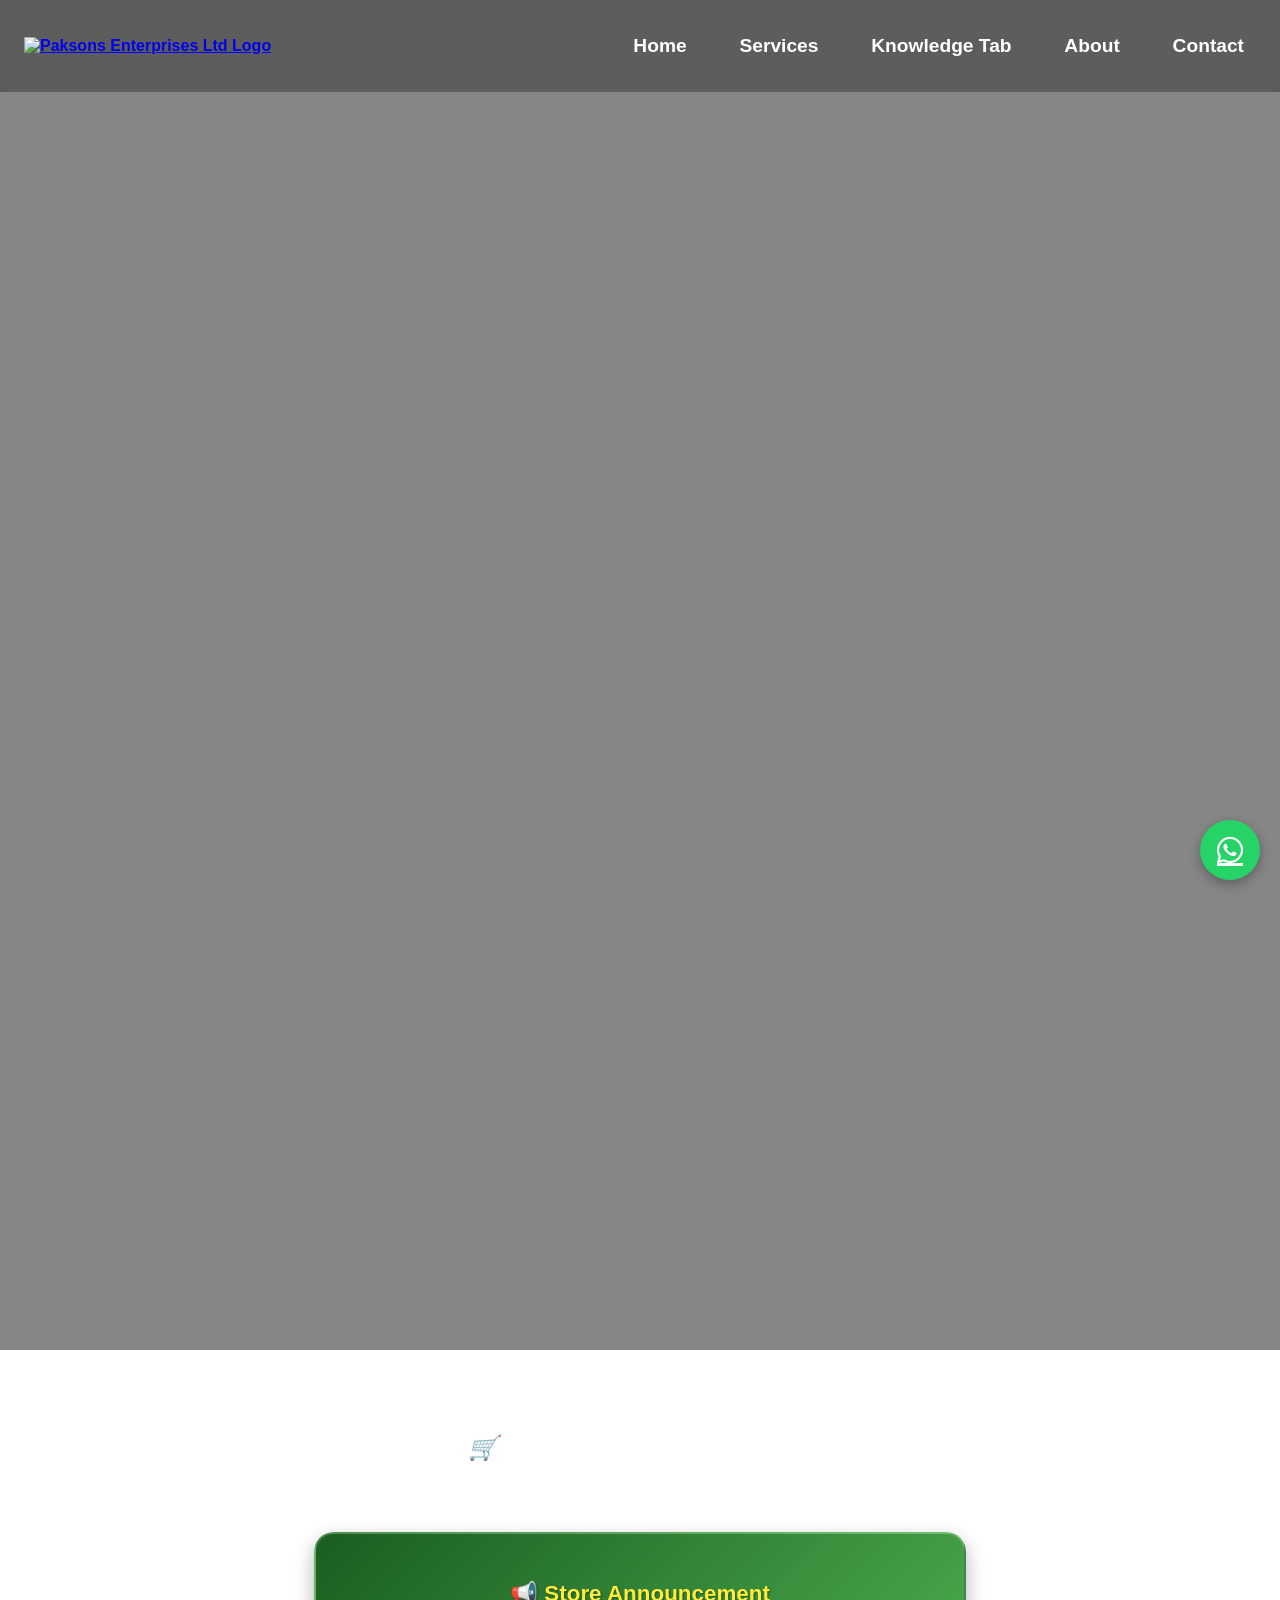
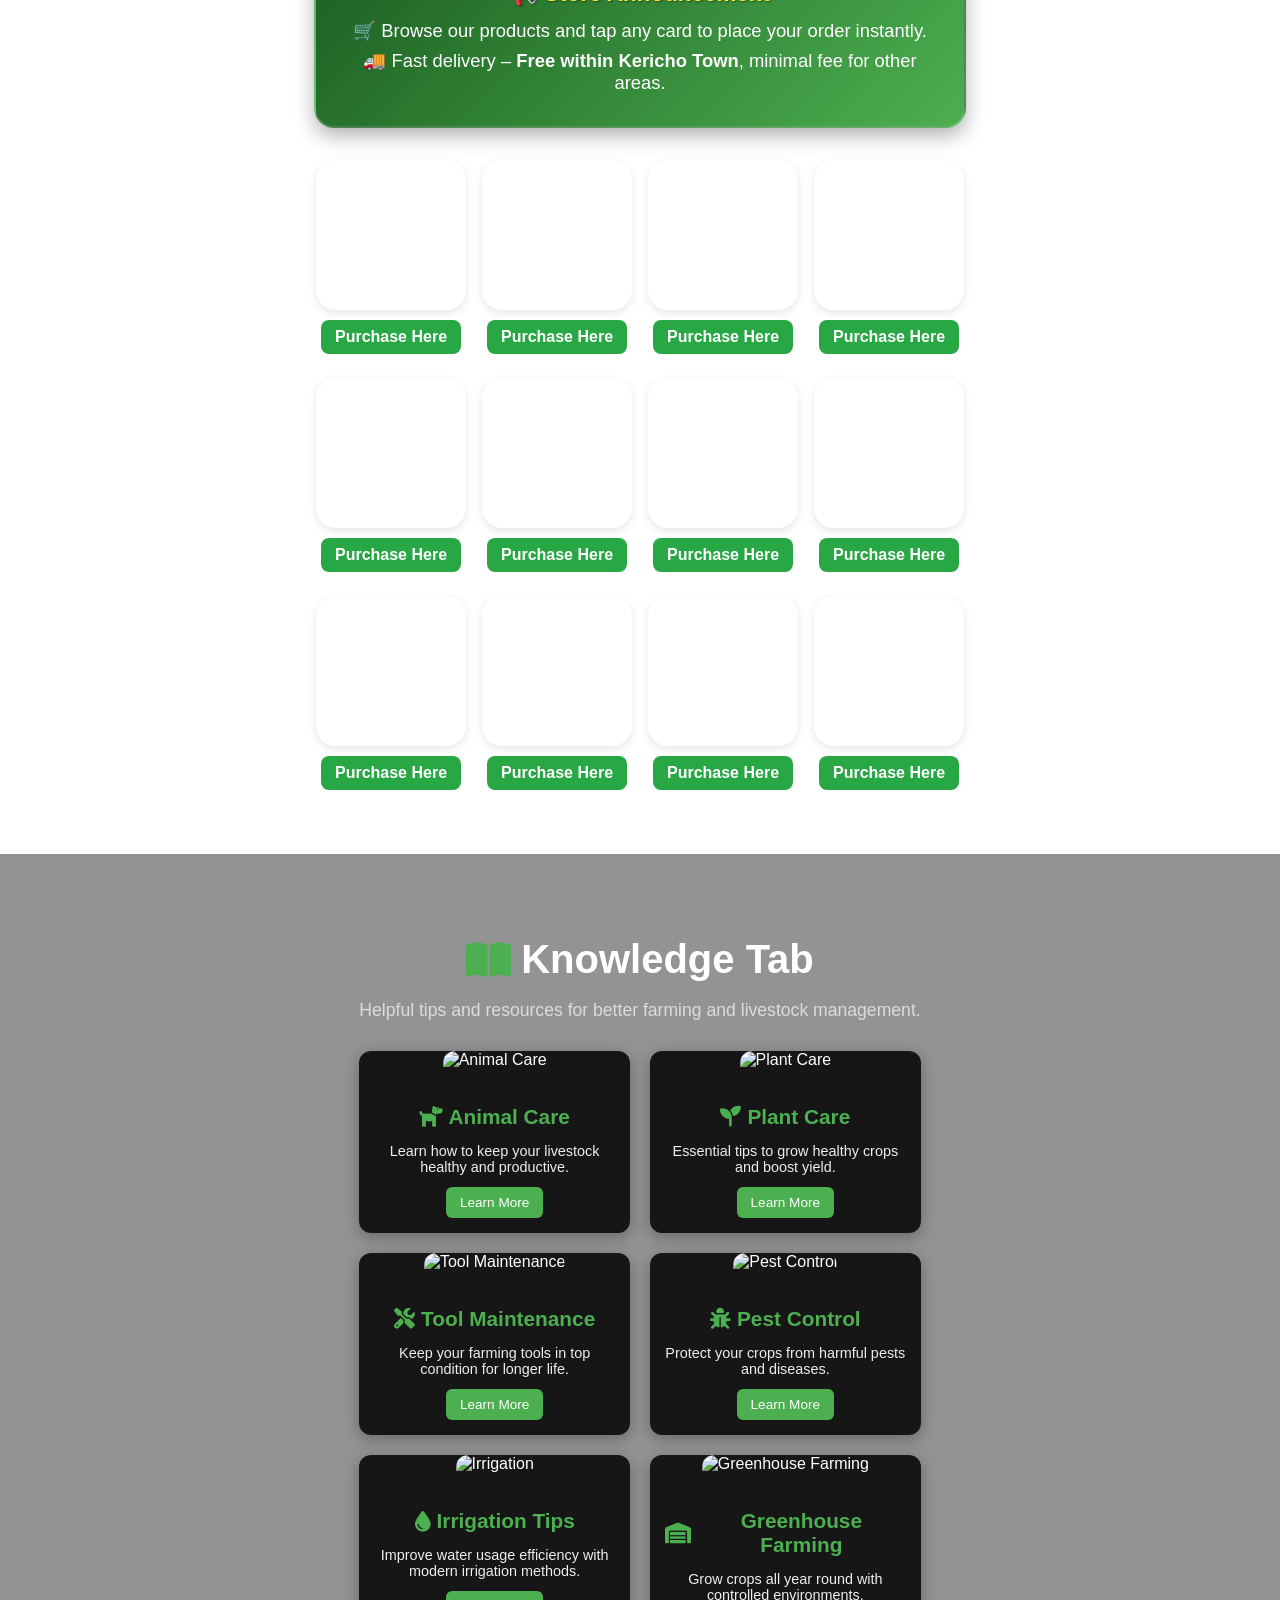
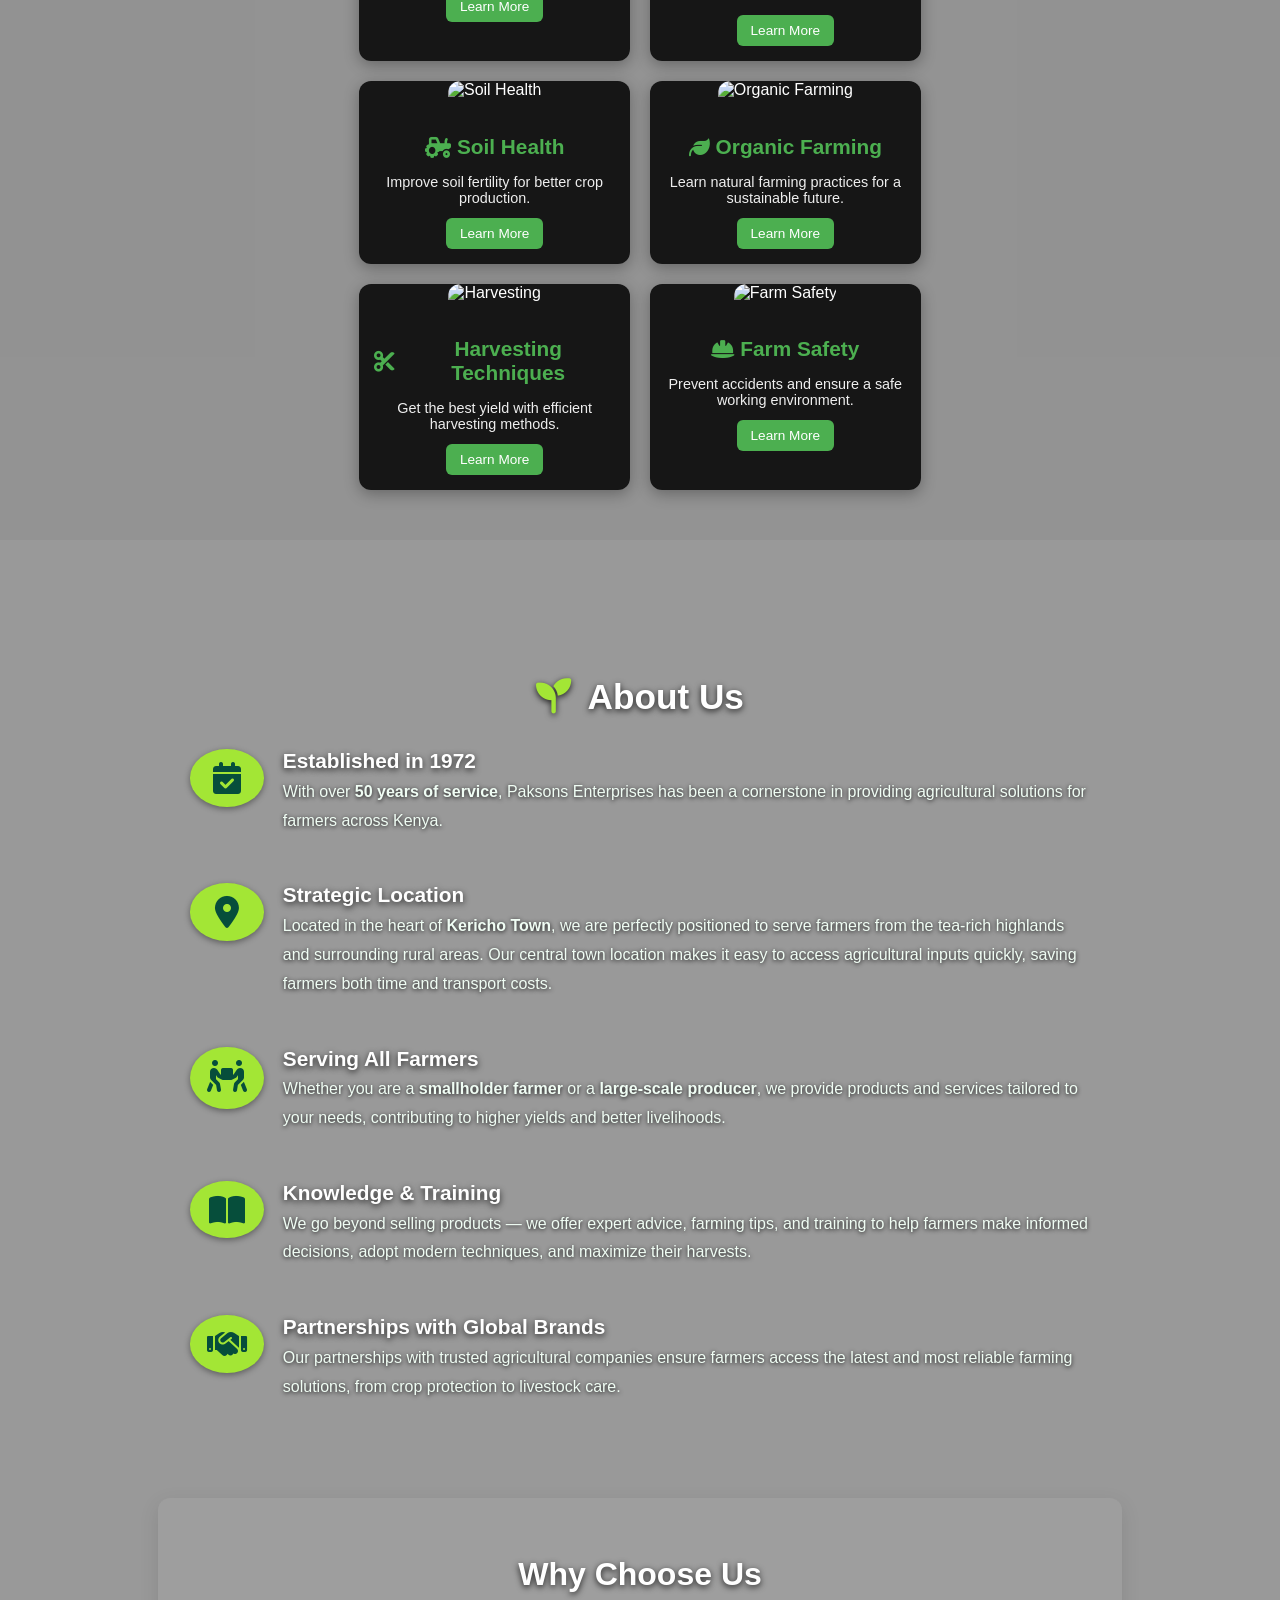
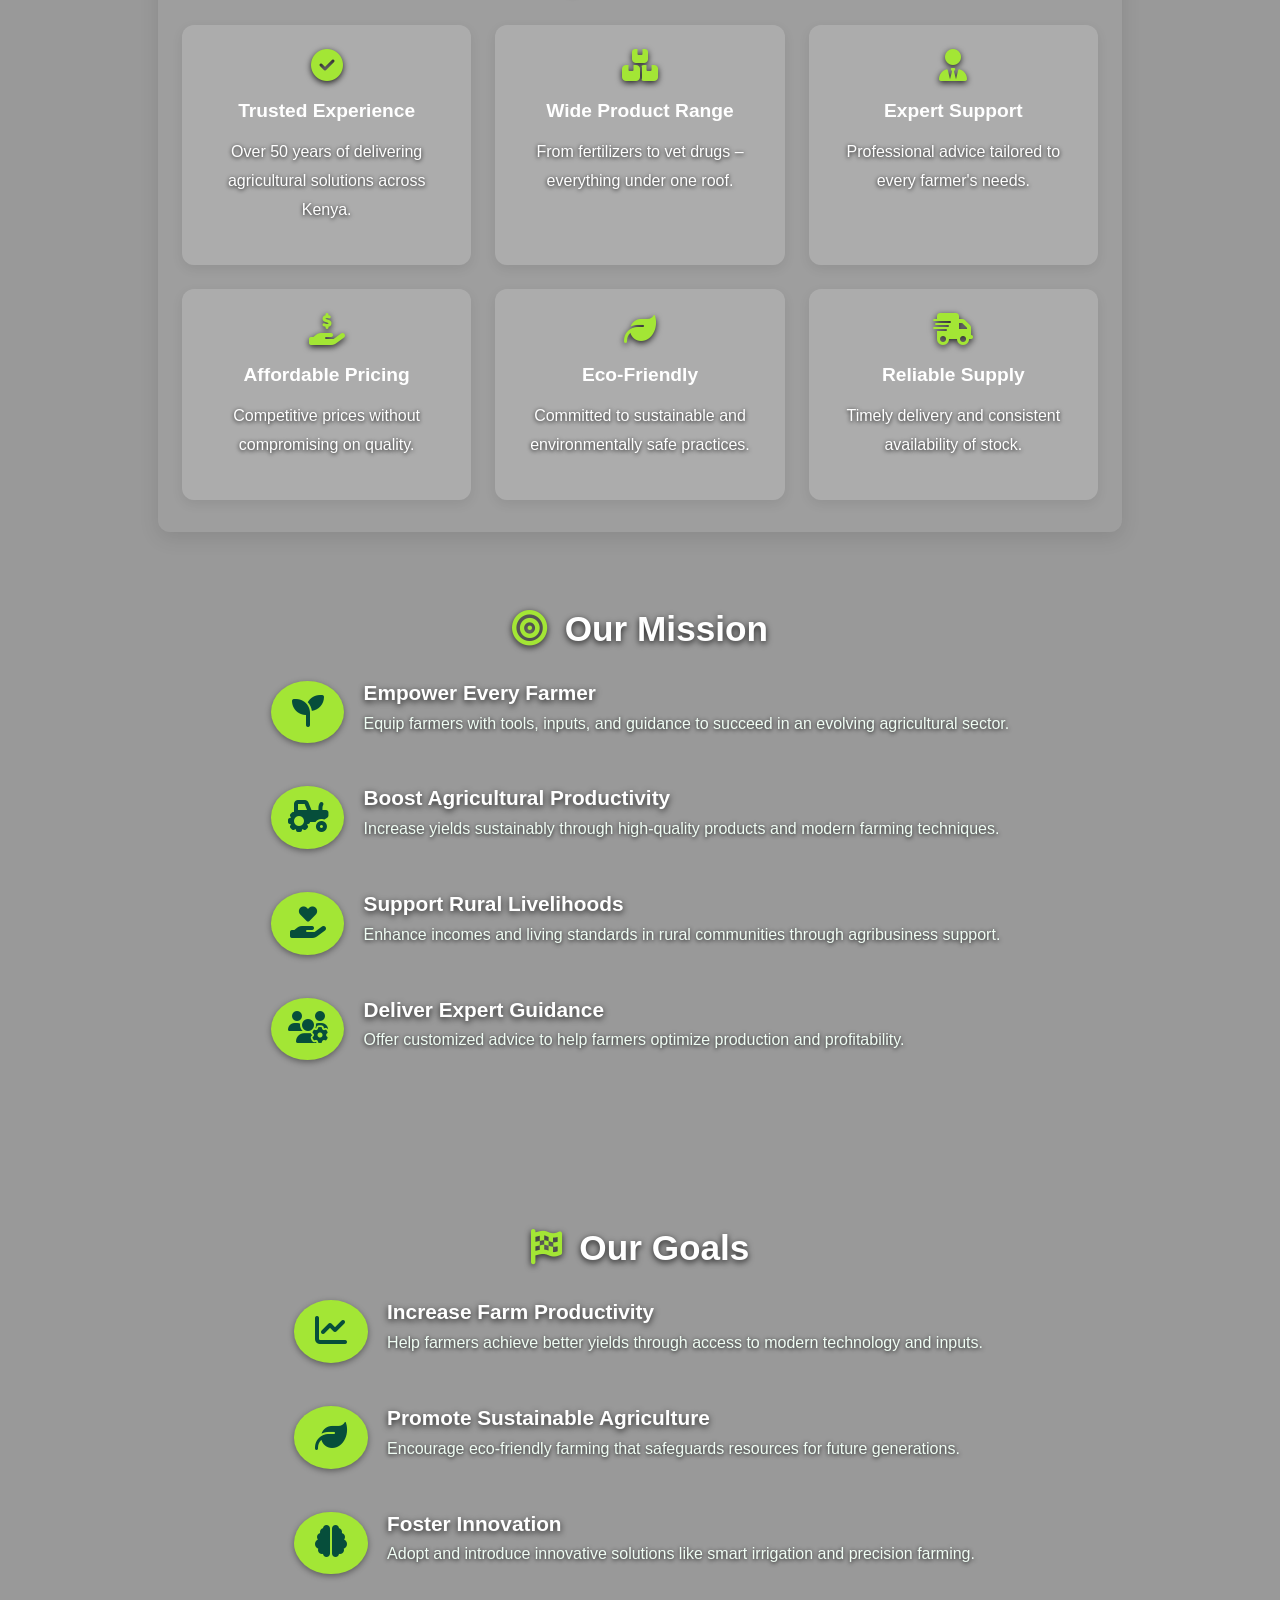
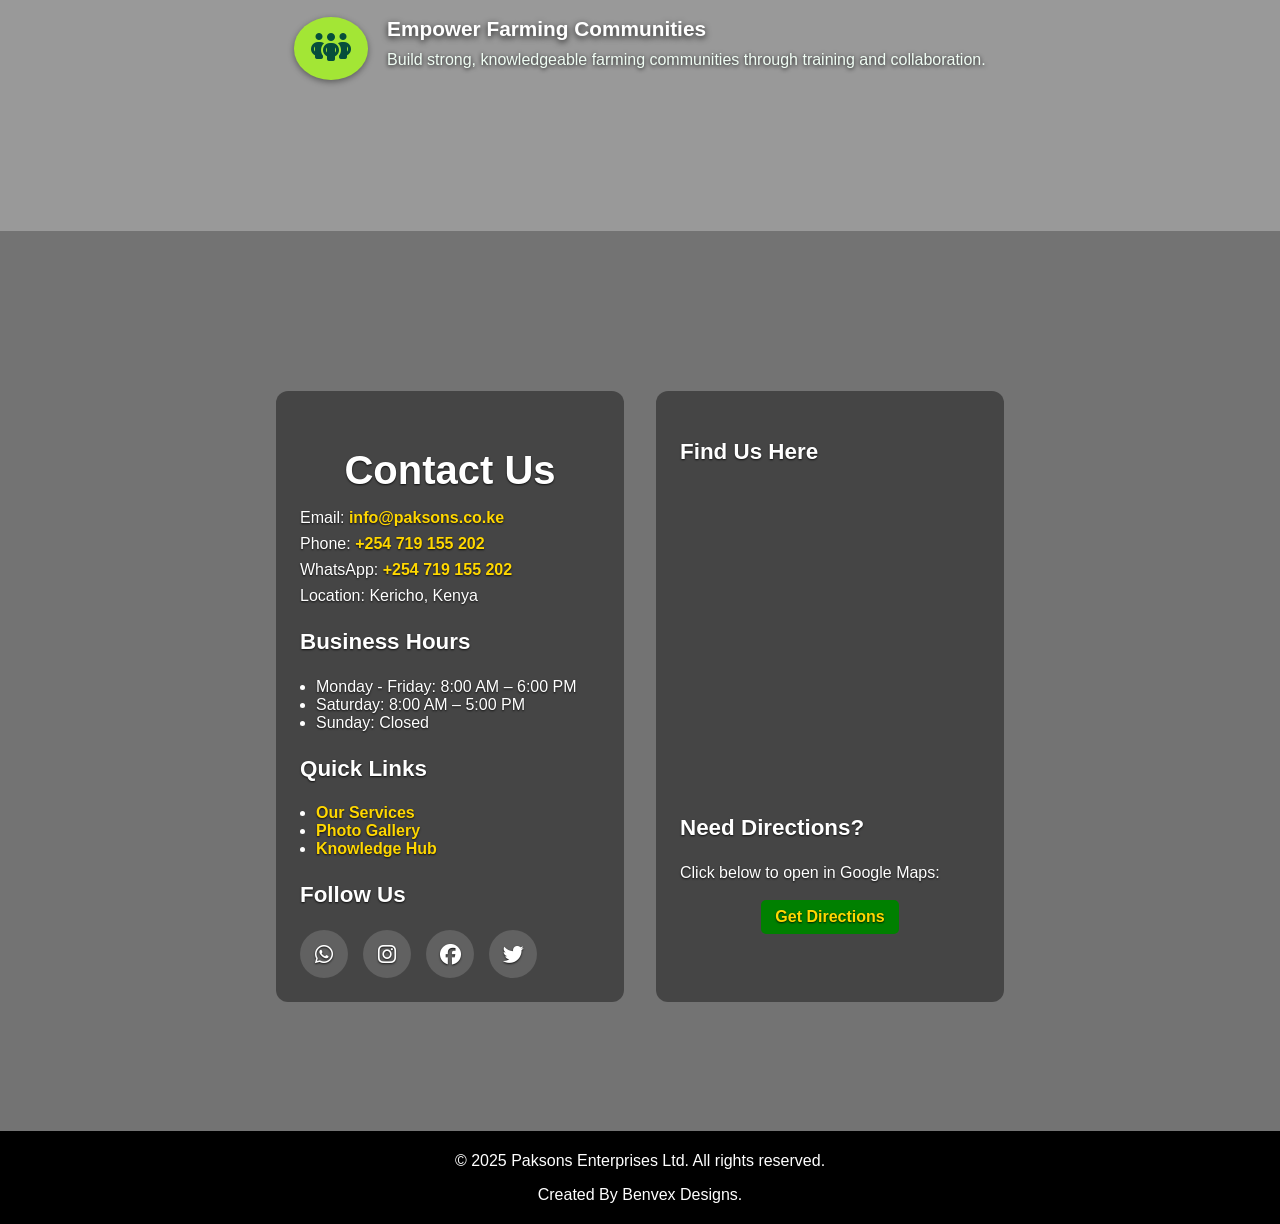
==== commit c9649104: "Update print statement from 'Hello' to 'Goodbye'" ====
--- a/index.html
+++ b/index.html
@@ -10,27 +10,40 @@
 
 <body>
 
+<!-- ================= HEADER ================= -->
 <header>
-  <div class="logo-container">
-    <img src="http://127.0.0.1:5502/paksons-enterprises/images/ChatGPT%20Image%20Nov%2017,%202025,%2007_54_22%20PM.png" 
-         alt="Paksons Enterprises Logo" 
-         class="logo-image">
-  </div>
-
-  <nav id="main-nav">
-    <ul>
-      <li><a href="#home">Home</a></li>
-      <li><a href="#services">Services</a></li>
-      <li><a href="#knowledge-tab">Knowledge Tab</a></li>
-      <li><a href="#about">About</a></li>
-      <li><a href="#contact">Contact</a></li>
-    </ul>
-  </nav>
-
-  <!-- Hamburger moved to the far right -->
-  <button class="menu-toggle" aria-label="Toggle menu">
-    <span></span>
-  </button>
+
+    <!-- Logo -->
+    <div class="logo-container">
+        <a href="index.html" class="logo-link">
+            <img
+                src="http://127.0.0.1:5502/paksons-enterprises/images/ChatGPT%20Image%20Nov%2017,%202025,%2007_54_22%20PM.png"
+                alt="Paksons Enterprises Ltd Logo"
+                class="logo-image"
+            >
+        </a>
+    </div>
+
+    <!-- Navigation -->
+    <nav id="main-nav">
+        <ul>
+            <li><a href="#home">Home</a></li>
+            <li><a href="#services">Services</a></li>
+            <li><a href="#knowledge-tab">Knowledge Tab</a></li>
+            <li><a href="#about">About</a></li>
+            <li><a href="#contact">Contact</a></li>
+        </ul>
+    </nav>
+
+    <!-- Mobile Menu Button -->
+    <button
+        class="menu-toggle"
+        aria-label="Toggle Navigation"
+        aria-expanded="false"
+        aria-controls="main-nav"
+    >
+    </button>
+
 </header>
 
 
--- a/style.css
+++ b/style.css
@@ -387,12 +387,12 @@
 .osho-card { background-image: url('https://logodix.com/logo/1829589.png'); }
 .kenyaseed-card { background-image: url('https://th.bing.com/th/id/OIP.3TEz7K39bD1fEYj3QJK8swAAAA?rs=1&pid=ImgDetMain'); }
 .yara-card { background-image: url('https://th.bing.com/th/id/R.e461e7f9e86dff14ba8e32967979cb27?rik=hFam1GYUNIJs1g&pid=ImgRaw&r=0'); }
-.irrimasters-card { background-image: url('https://th.bing.com/th/id/OIP.RmwCP9gPuRmao6FrCh4dUQAAAA?rs=1&pid=ImgDetMain'); }
-.syngenta-card { background-image: url('https://th.bing.com/th/id/R.d89a11a1a052c10dc21ab19caa7e6e61?rik=WCnxGes%2bfHK6wA&riu=http%3a%2f%2fwww.logotypes101.com%2flogos%2f475%2f6DCB134089F918C1F6674018C9ED6547%2fSyngenta.png&ehk=sAMtz82GW0iwwFemls%2fQsIBZS5itw1SE%2bHS0QYRkDMo%3d&risl=&pid=ImgRaw&r=0'); }
-.unga-card { background-image: url('https://images.seeklogo.com/logo-png/61/2/unga-farm-care-east-africa-ltd-logo-png_seeklogo-612065.png'); }
-.exporttrading-card { background-image: url('https://w7.pngwing.com/pngs/375/725/png-transparent-etg-gondomarese-hd-logo.png'); }
+.irrimasters-card { background-image: url('http://127.0.0.1:5502/paksons-enterprises/images/ChatGPT%20Image%20Nov%2017,%202025,%2007_54_22%20PM.png'); }
+.syngenta-card { background-image: url('https://logodix.com/logo/572085.png'); }
+.unga-card { background-image: url('https://unga-group.com/wp-content/uploads/2021/05/Farmcare-logo.jpg'); }
+.exporttrading-card { background-image: url('https://media.glassdoor.com/sqll/593114/export-trading-group-etg-squarelogo-1432043518526.png'); }
 .continental-card { background-image: url('https://continentalseeds.com/images/logo/continentalseedslogo.png'); }
-.kenyahighlands-card { background-image: url('https://royalseed.biz/ws/media-library/f4f671bb7e4e46489f953422d8aae380/combinesd-khs--royal-seed-logo0.5x0.5x.png'); }
+.kenyahighlands-card { background-image: url('https://web.avepo.co.ke/wp-content/uploads/2025/01/royal-seed.png'); }
 .brand11-card { background-image: url('https://th.bing.com/th/id/OIP.wUQt1ZJnU1BkT66rWnU_ggHaCg?rs=1&pid=ImgDetMain'); }
 .brand12-card { background-image: url('https://is1-ssl.mzstatic.com/image/thumb/Purple116/v4/ed/d4/18/edd41860-139f-efac-1fc9-05afb699a5e3/AppIcon-1x_U007emarketing-0-7-0-0-85-220-0.png/1200x630wa.png'); }
 
